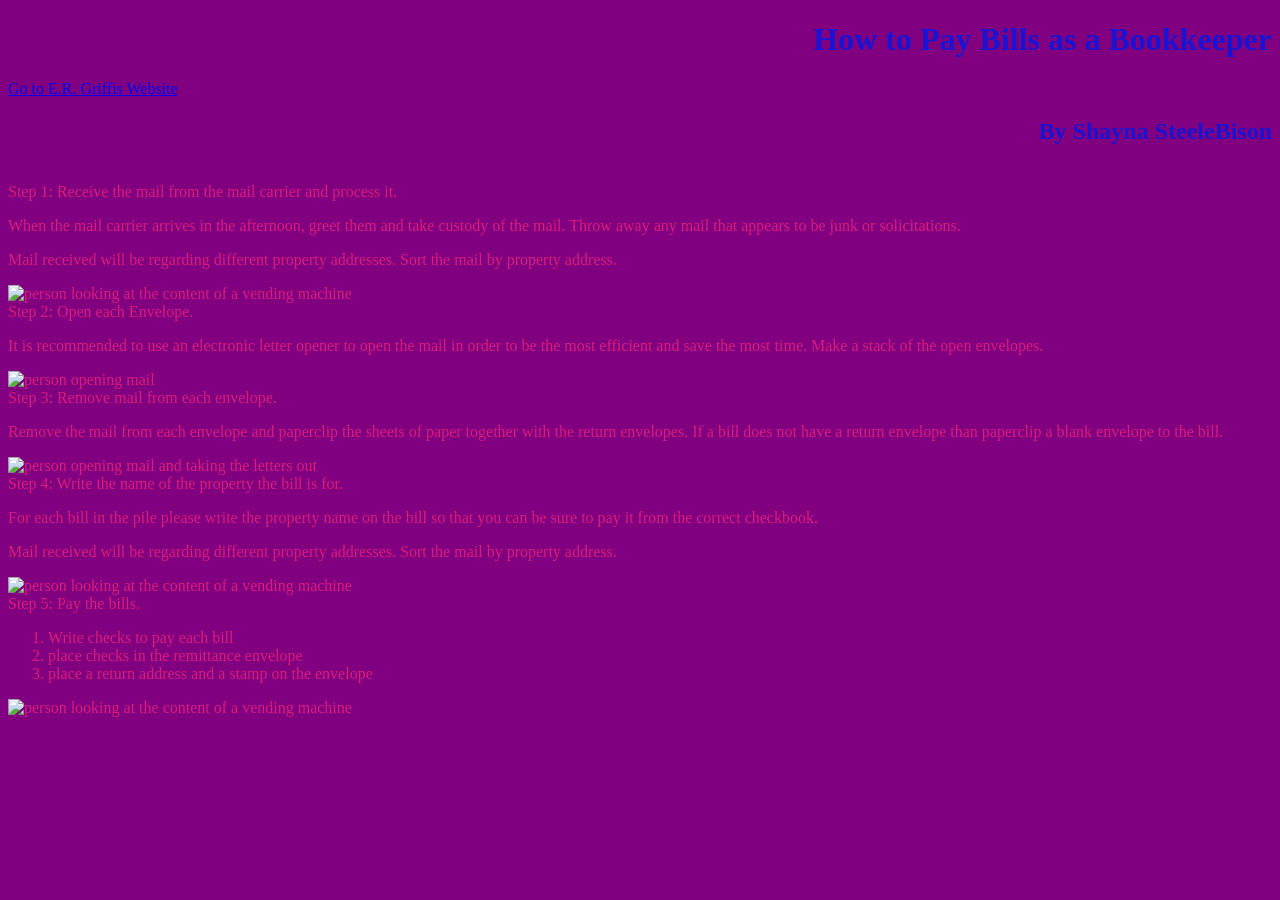
==== index.html @ 3d661bb4 "Create index.html" ====
<!doctype html>
<html>
<head>
<meta charset="UTF-8">
<title>Lab 1: Job Aid</title>
	<link href="css/jobaid.css" rel="stylesheet">
	<div id="header">
       <h1> How to Pay Bills as a Bookkeeper </h1>
		<a href="https://www.ergriffisco.com" target="_blank" >Go to E.R. Griffis Website</a>
       <h2> By  Shayna SteeleBison </h2>  <br>
    </div>
	<style>
	h1, h2 {  
   text-align:right;   /* centers h1 and h2 content */
   color:#1A13D3;       /* exploring new text color */
}
	</style>
</head>

<body>
	<style>
	body {
	background-color:#800080;   /* background color */
	color: #DA1C7C;                /* text color for the page */
}
		</style>
	<div id="wrapper">
  
    <div id="header 2">
    </div>

    <div id="step1">

		<div class="stepTitle">
			Step 1: Receive the mail from the mail carrier and process it.
		</div>

		<div class="stepContent">

		<div class="stepDescription">
			<p>When the mail carrier arrives in the afternoon, greet them and take custody of the mail. Throw away any mail that appears to be junk or solicitations.</p>          
<p>Mail received will be regarding different property addresses. Sort the mail by property address.</p> 
		</div>

		<div class="stepImage">
			<img src="img/step1.jpg" alt="person looking at the content of a vending machine" />
		</div>

		</div><!--stepContent-->

    </div><!--step1-->

 	 <div id="step2">

		<div class="stepTitle">
			Step 2: Open each Envelope.
		</div>

		<div class="stepContent">

		<div class="stepDescription">
			<p>It is recommended to use an electronic letter opener to open the mail in order to be the most efficient and save the most time. Make a stack of the open envelopes.</p>    
		</div>

		<div class="stepImage">
			<img src="img/step2.jpg" alt="person opening mail" />
		</div>

		</div><!--stepContent-->

    </div><!--step2-->
		<div id="step3">

		<div class="stepTitle">
			Step 3: Remove mail from each envelope. 
		</div>

		<div class="stepContent">

		<div class="stepDescription">
			<p>Remove the mail from each envelope and paperclip the sheets of paper together with the return envelopes. If a bill does not have a return envelope than paperclip a blank envelope to the bill.</p>          
		</div>

		<div class="stepImage">
			<img src="img/step3.jpg" alt="person opening mail and taking the letters out" />
		</div>

		</div><!--stepContent-->

    </div><!--step3-->
		<div id="step4">

		<div class="stepTitle">
			Step 4: Write the name of the property the bill is for.
		</div>

		<div class="stepContent">

		<div class="stepDescription">
			<p>For each bill in the pile please write the property name on the bill so that you can be sure to pay it from the correct checkbook.</p>          
<p>Mail received will be regarding different property addresses. Sort the mail by property address.</p> 
		</div>

		<div class="stepImage">
			<img src="img/step4.jpg" alt="person looking at the content of a vending machine" />
		</div>

		</div><!--stepContent-->

    </div><!--step5-->
		<div id="step5">

		<div class="stepTitle">
			Step 5: Pay the bills.
		</div>

		<div class="stepContent">

		<div class="stepDescription">
			<ol>
			<li>Write checks to pay each bill </li> <li>place checks in the remittance envelope</li>
			<li>place a return address and a stamp on the envelope </li> 
			</ol>           
		</div>

		<div class="stepImage">
			<img src="img/step5.jpg" alt="person looking at the content of a vending machine" />
		</div>

		</div><!--stepContent-->

    </div><!--step5-->

</div><!--wrapper-->
</body>
</html>
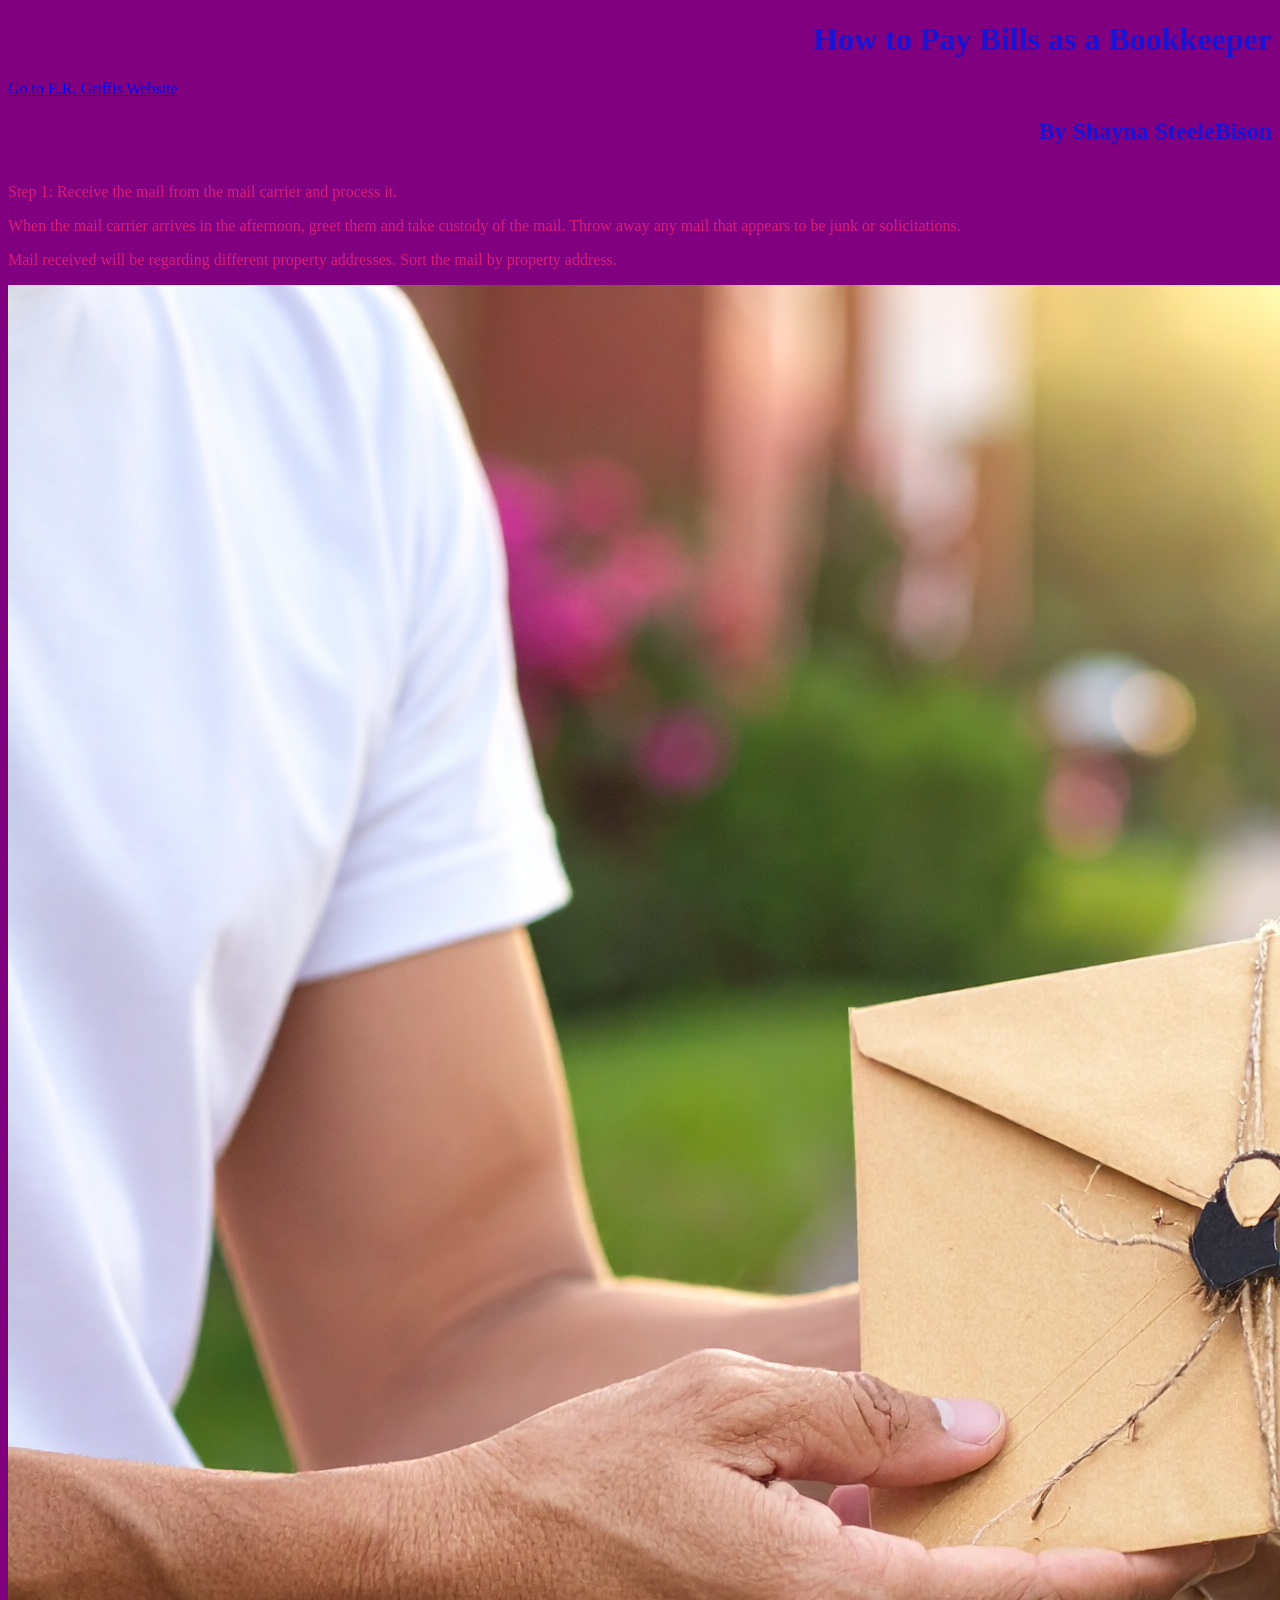
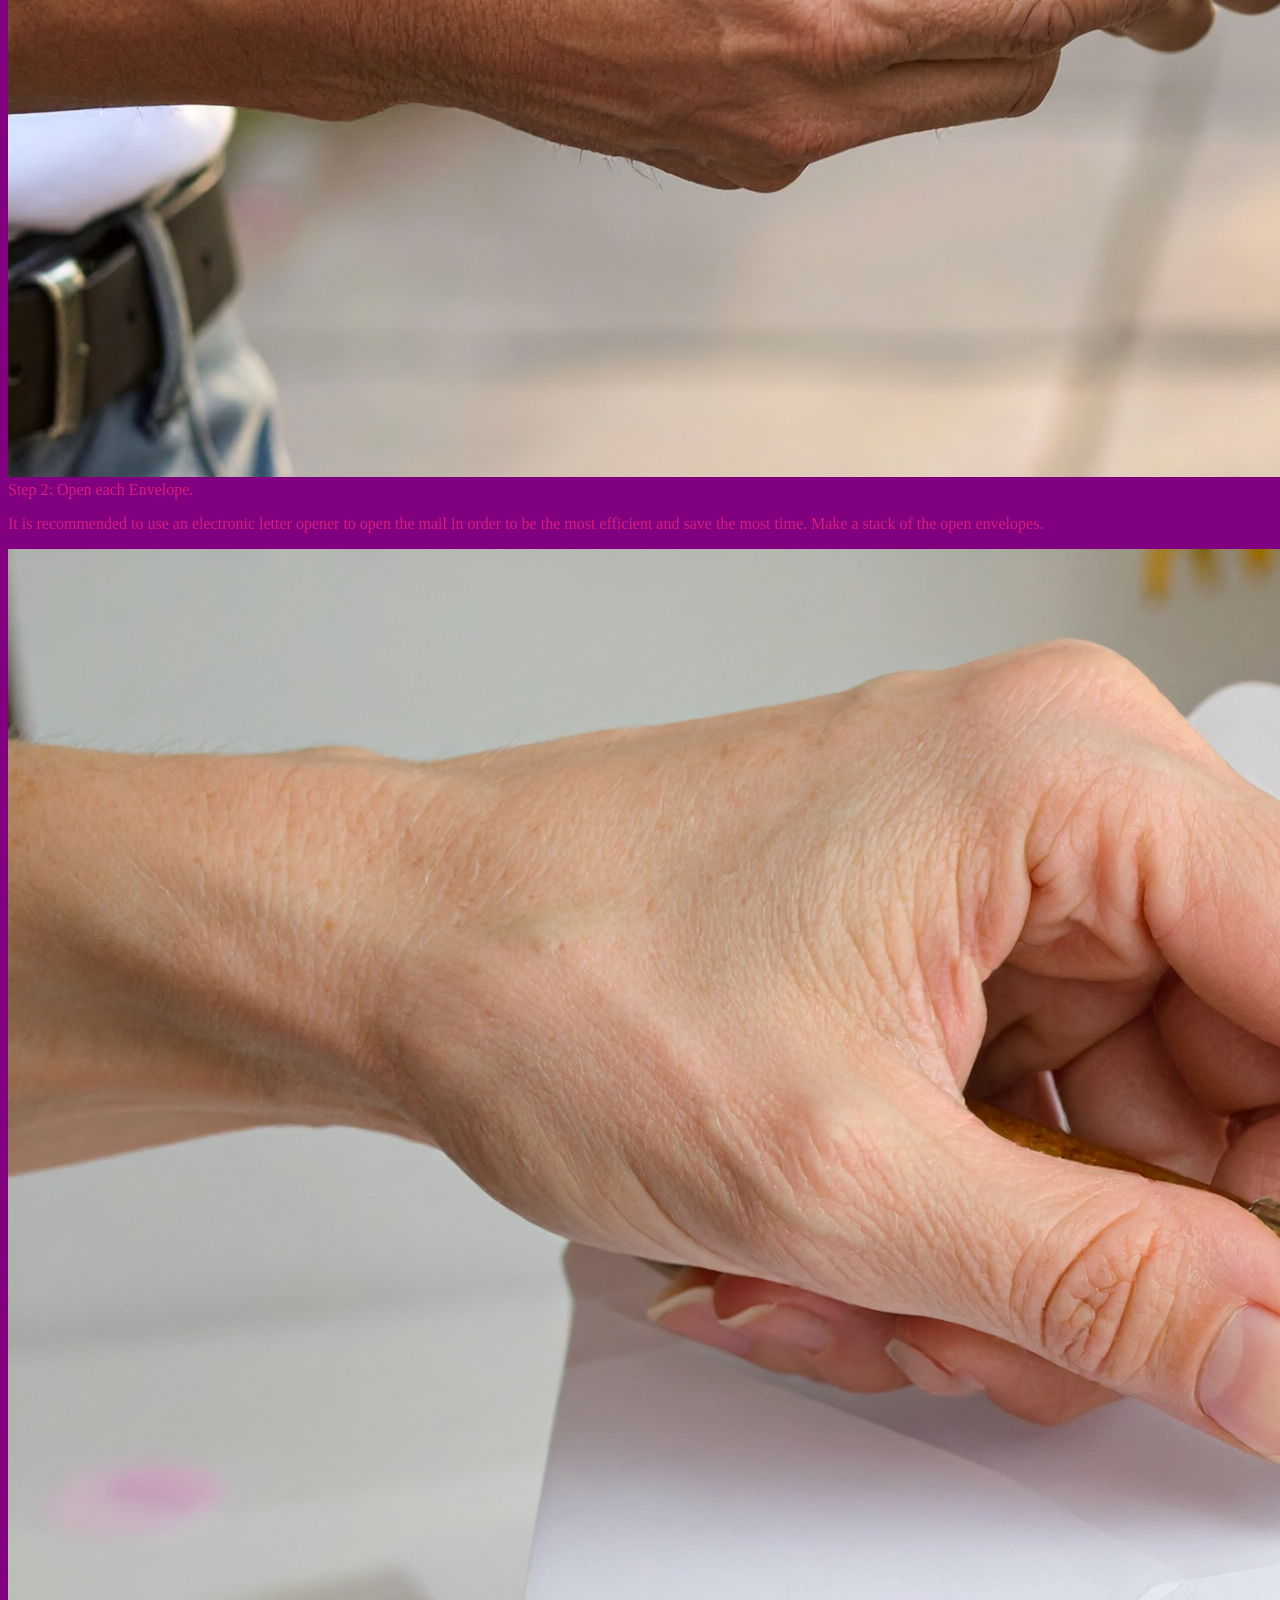
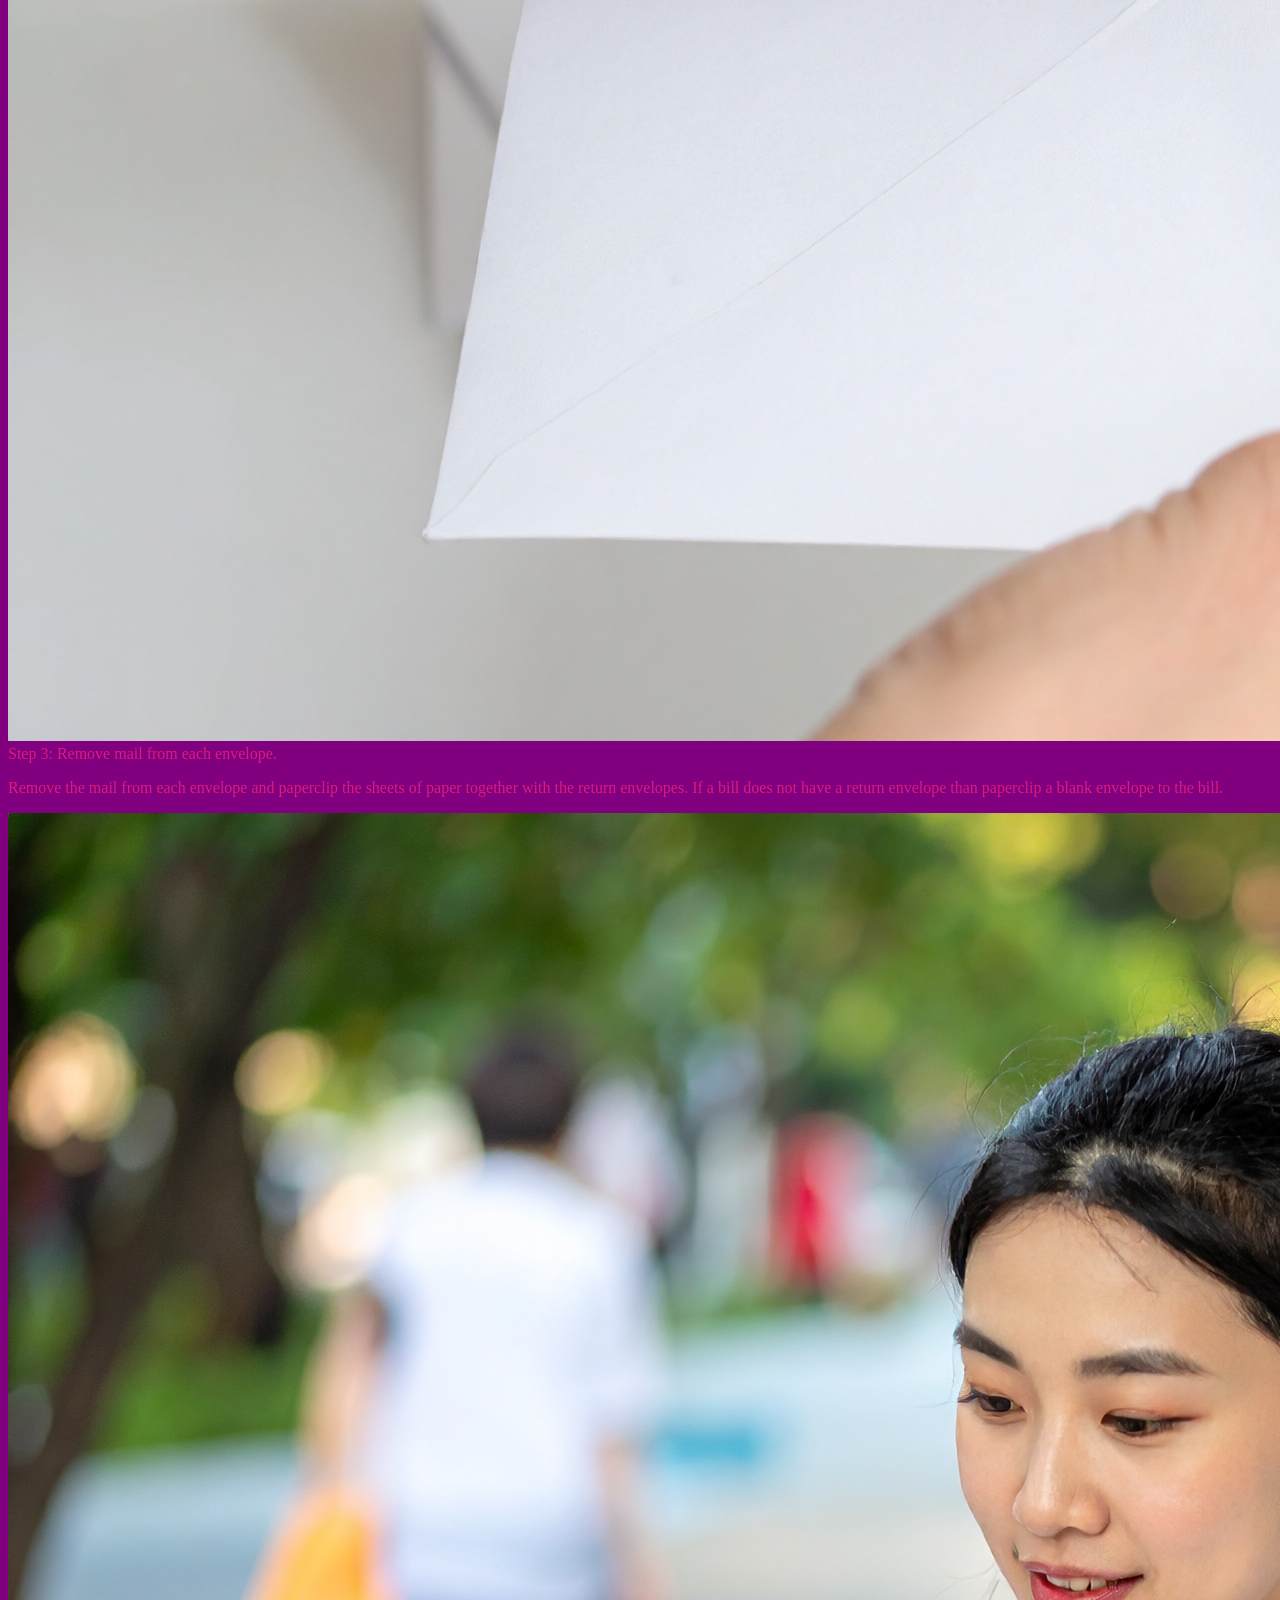
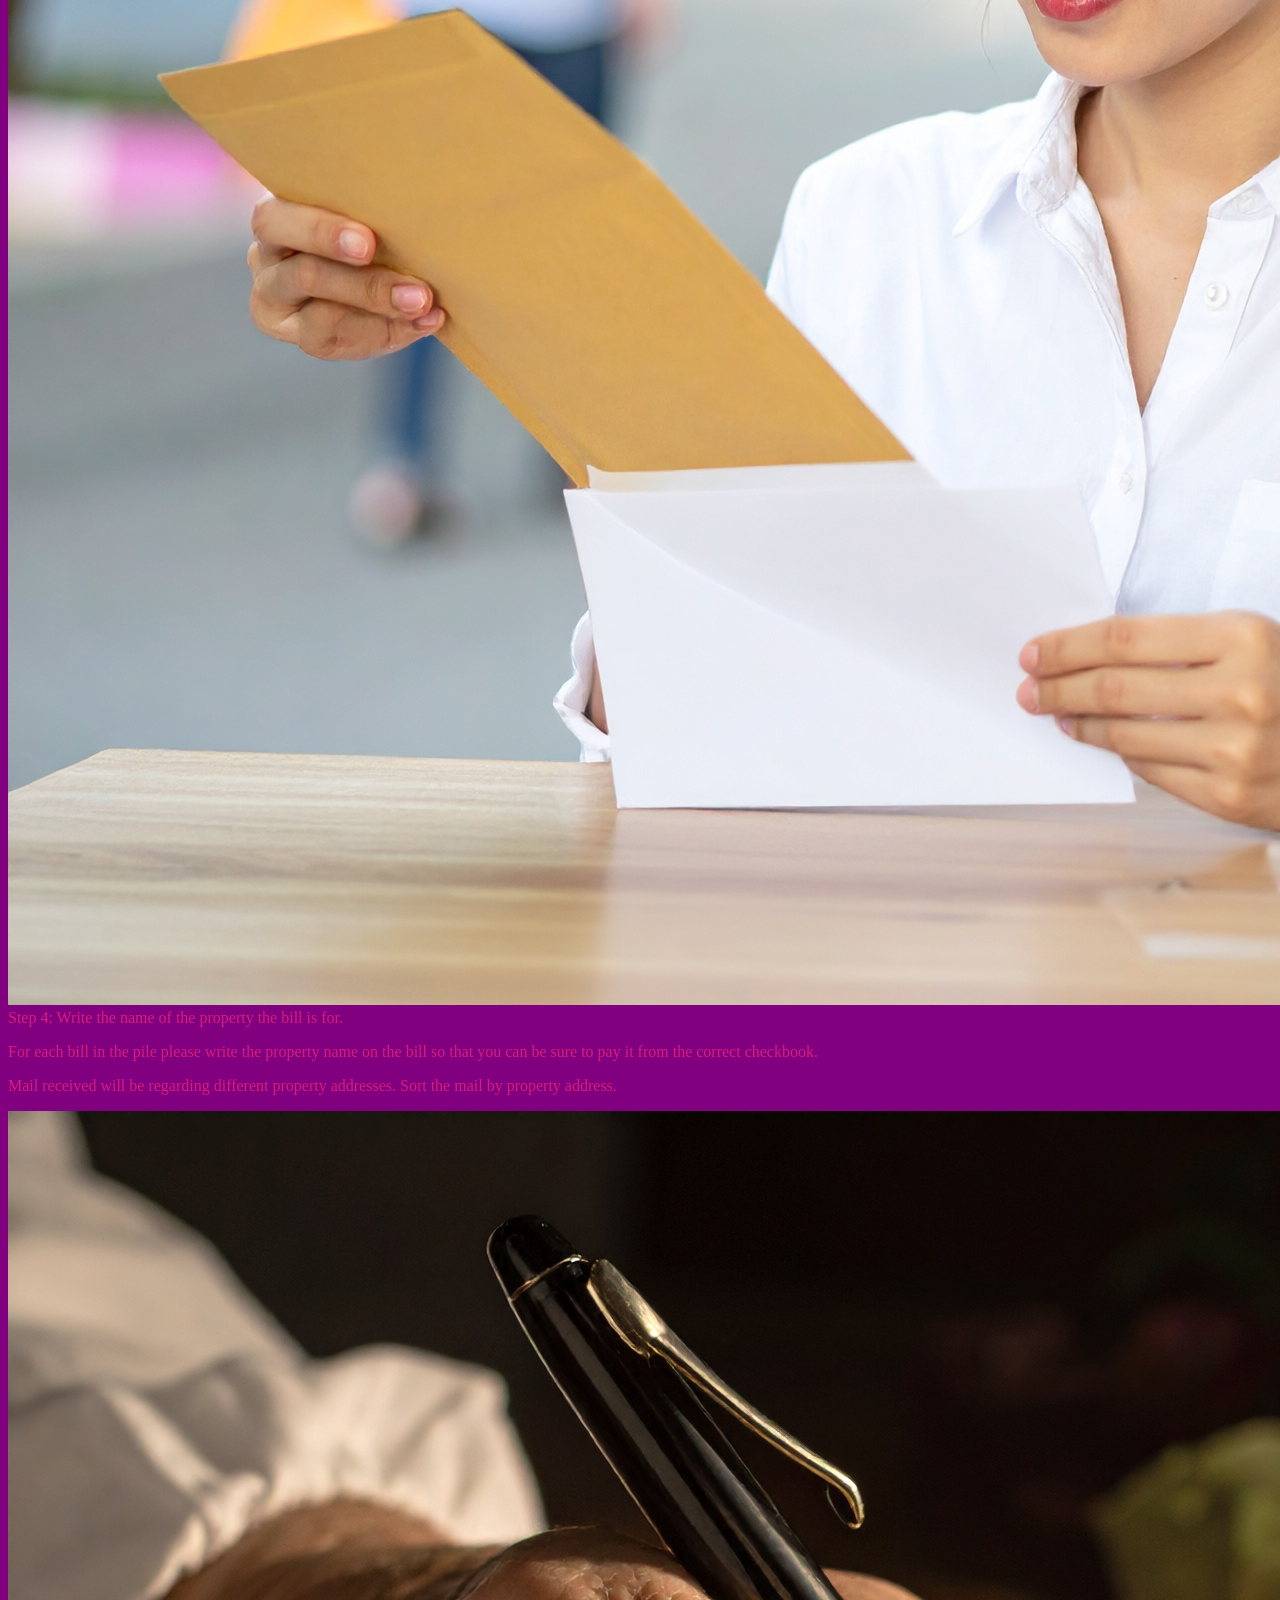
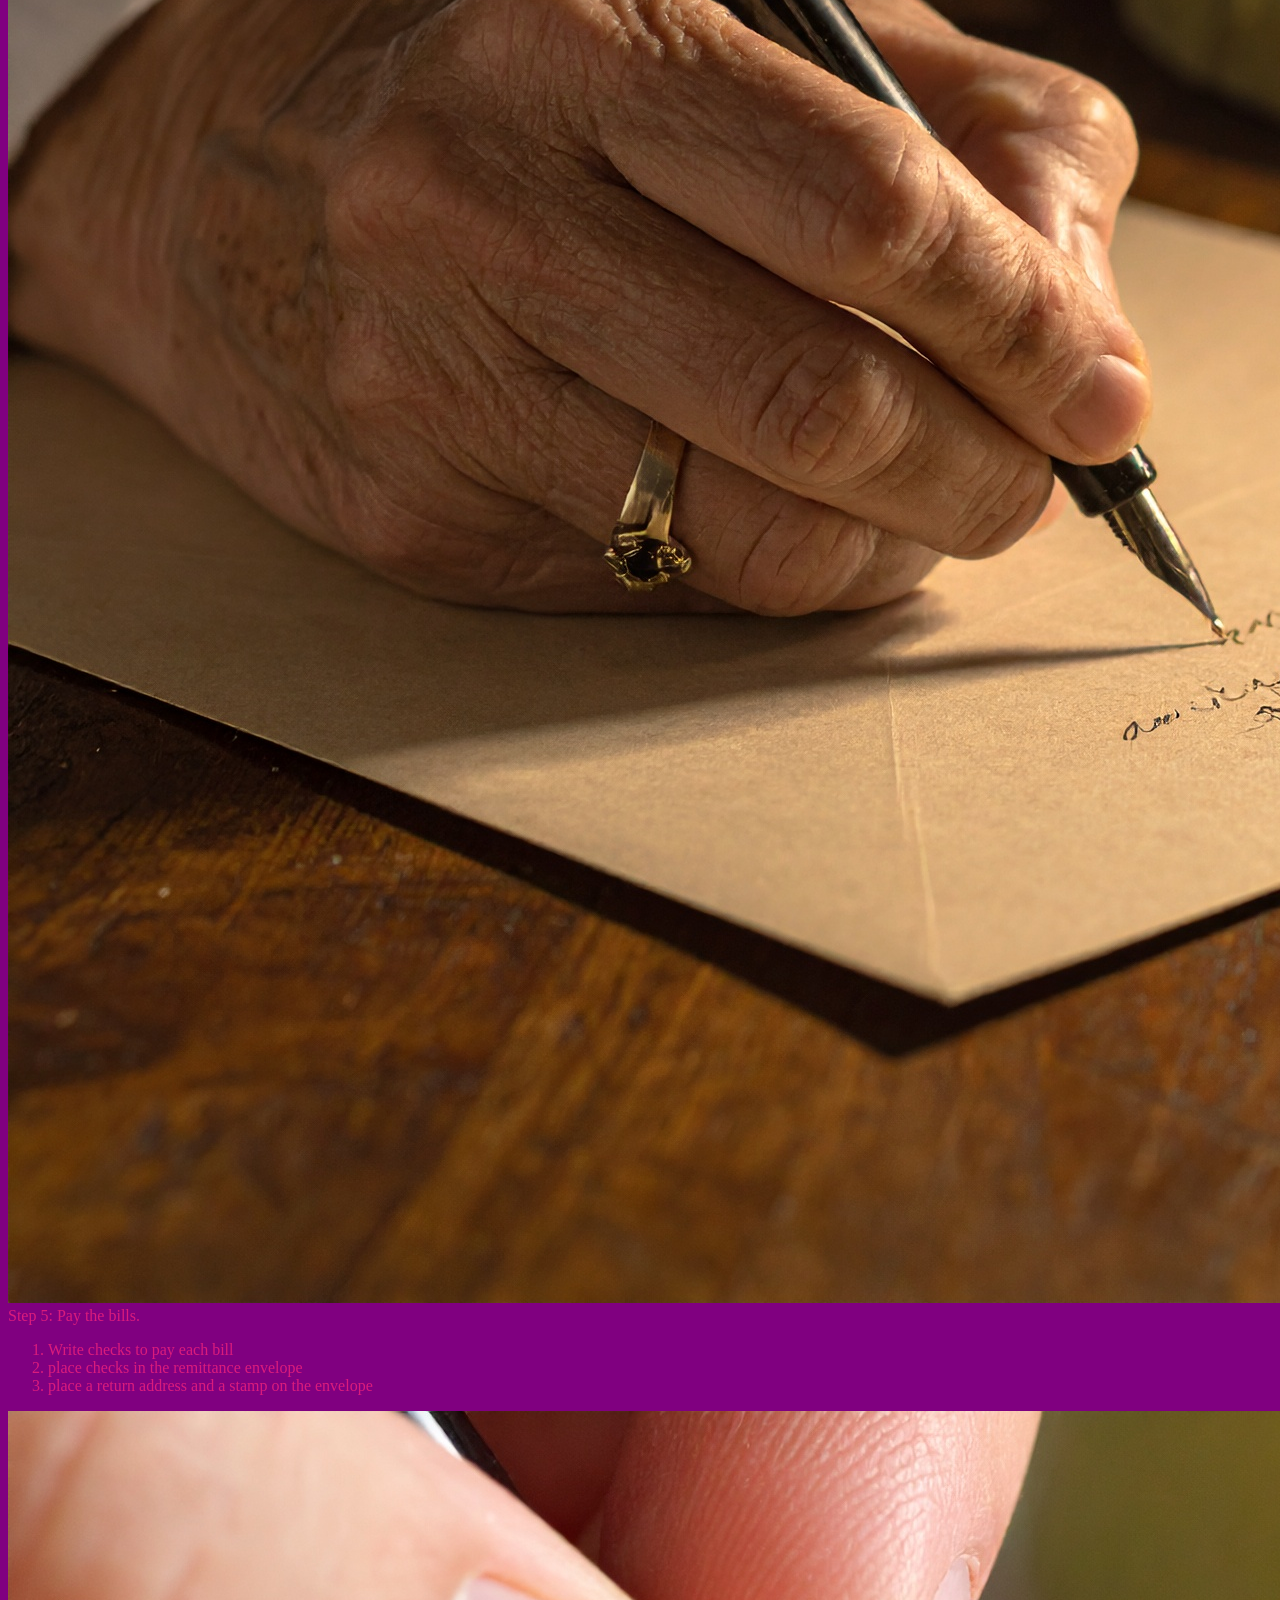
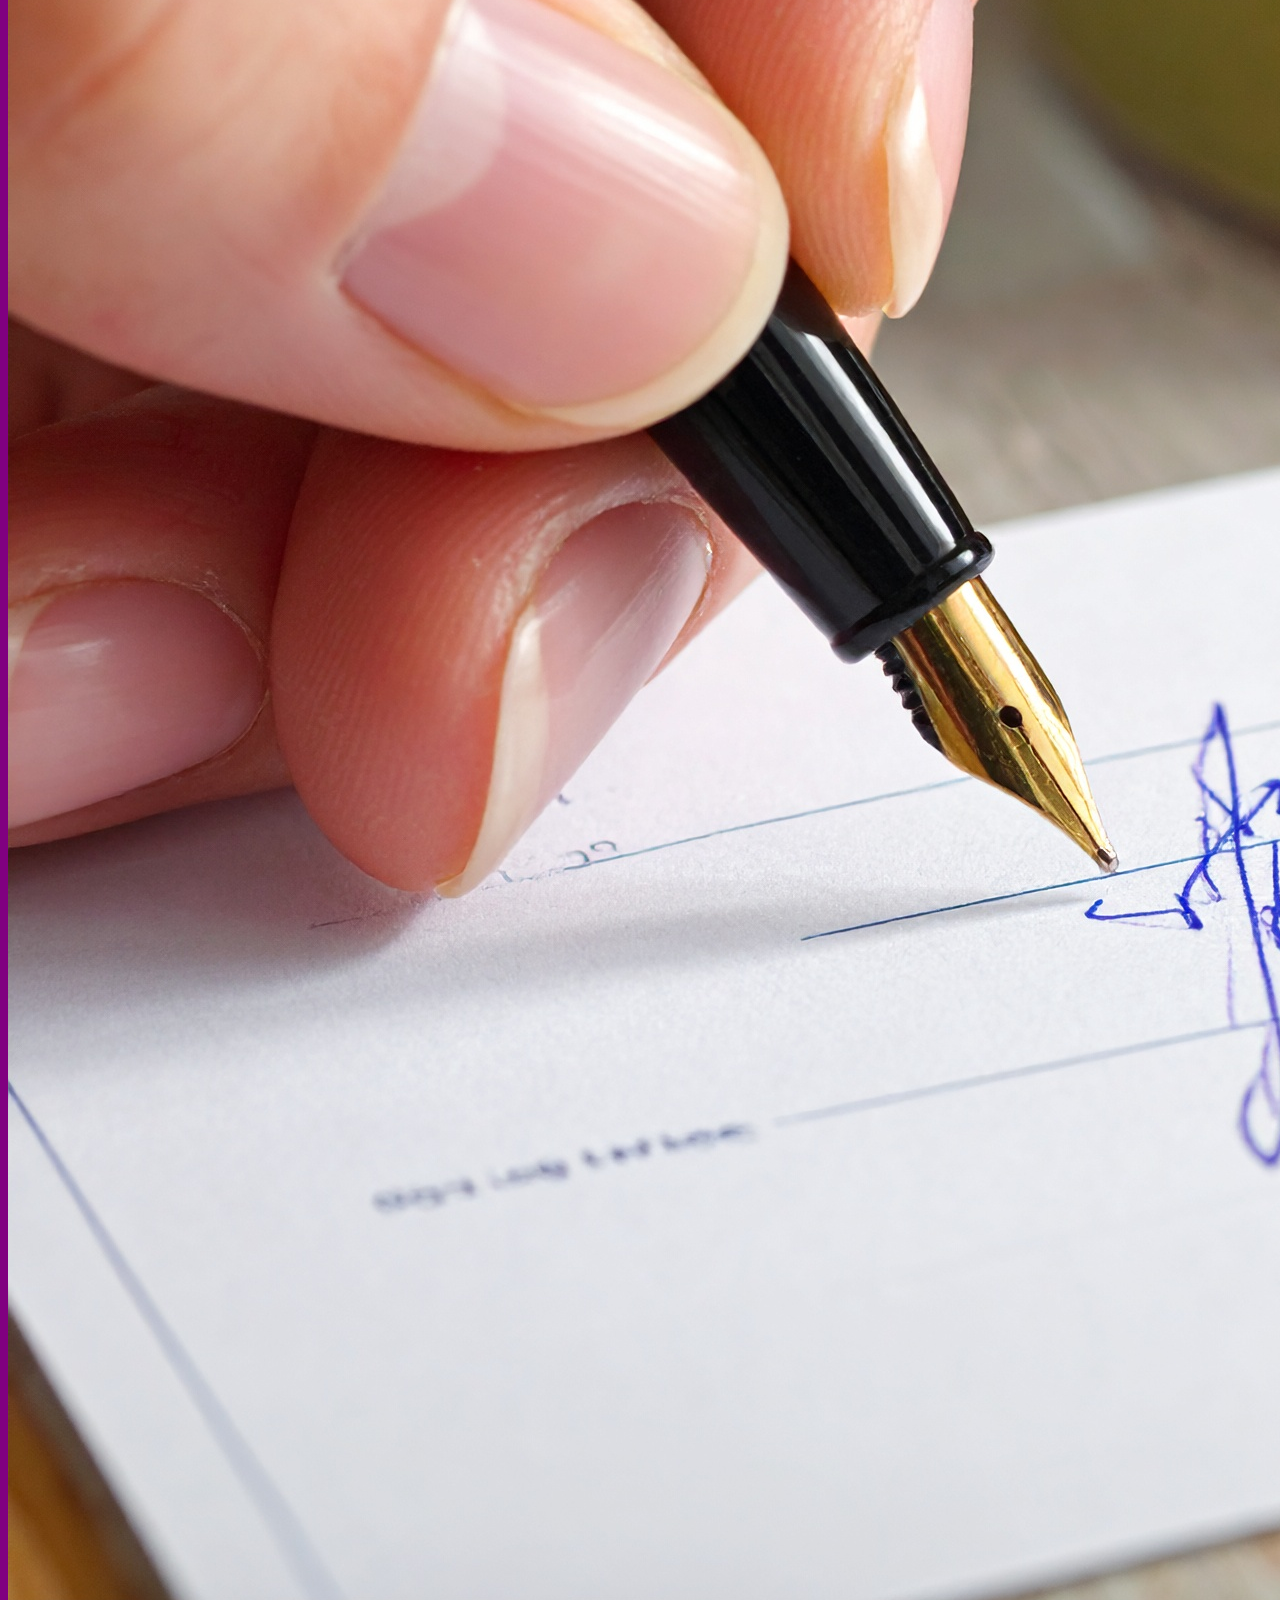
==== commit f3738471: "Update index.html" ====
--- a/index.html
+++ b/index.html
@@ -43,7 +43,7 @@
 		</div>
 
 		<div class="stepImage">
-			<img src="img/step1.jpg" alt="person looking at the content of a vending machine" />
+			<img src="ist541/lab1/img/step1.jpg" alt="person looking at the content of a vending machine" />
 		</div>
 
 		</div><!--stepContent-->
@@ -63,7 +63,7 @@
 		</div>
 
 		<div class="stepImage">
-			<img src="img/step2.jpg" alt="person opening mail" />
+			<img src="ist541/lab1/img/step2.jpg" alt="person opening mail" />
 		</div>
 
 		</div><!--stepContent-->
@@ -82,7 +82,7 @@
 		</div>
 
 		<div class="stepImage">
-			<img src="img/step3.jpg" alt="person opening mail and taking the letters out" />
+			<img src="ist541/lab1/img/step3.jpg" alt="person opening mail and taking the letters out" />
 		</div>
 
 		</div><!--stepContent-->
@@ -102,7 +102,7 @@
 		</div>
 
 		<div class="stepImage">
-			<img src="img/step4.jpg" alt="person looking at the content of a vending machine" />
+			<img src="ist541/lab1/img/step4.jpg" alt="person looking at the content of a vending machine" />
 		</div>
 
 		</div><!--stepContent-->
@@ -124,7 +124,7 @@
 		</div>
 
 		<div class="stepImage">
-			<img src="img/step5.jpg" alt="person looking at the content of a vending machine" />
+			<img src="ist541/lab1/img/step5.jpg" alt="person looking at the content of a vending machine" />
 		</div>
 
 		</div><!--stepContent-->
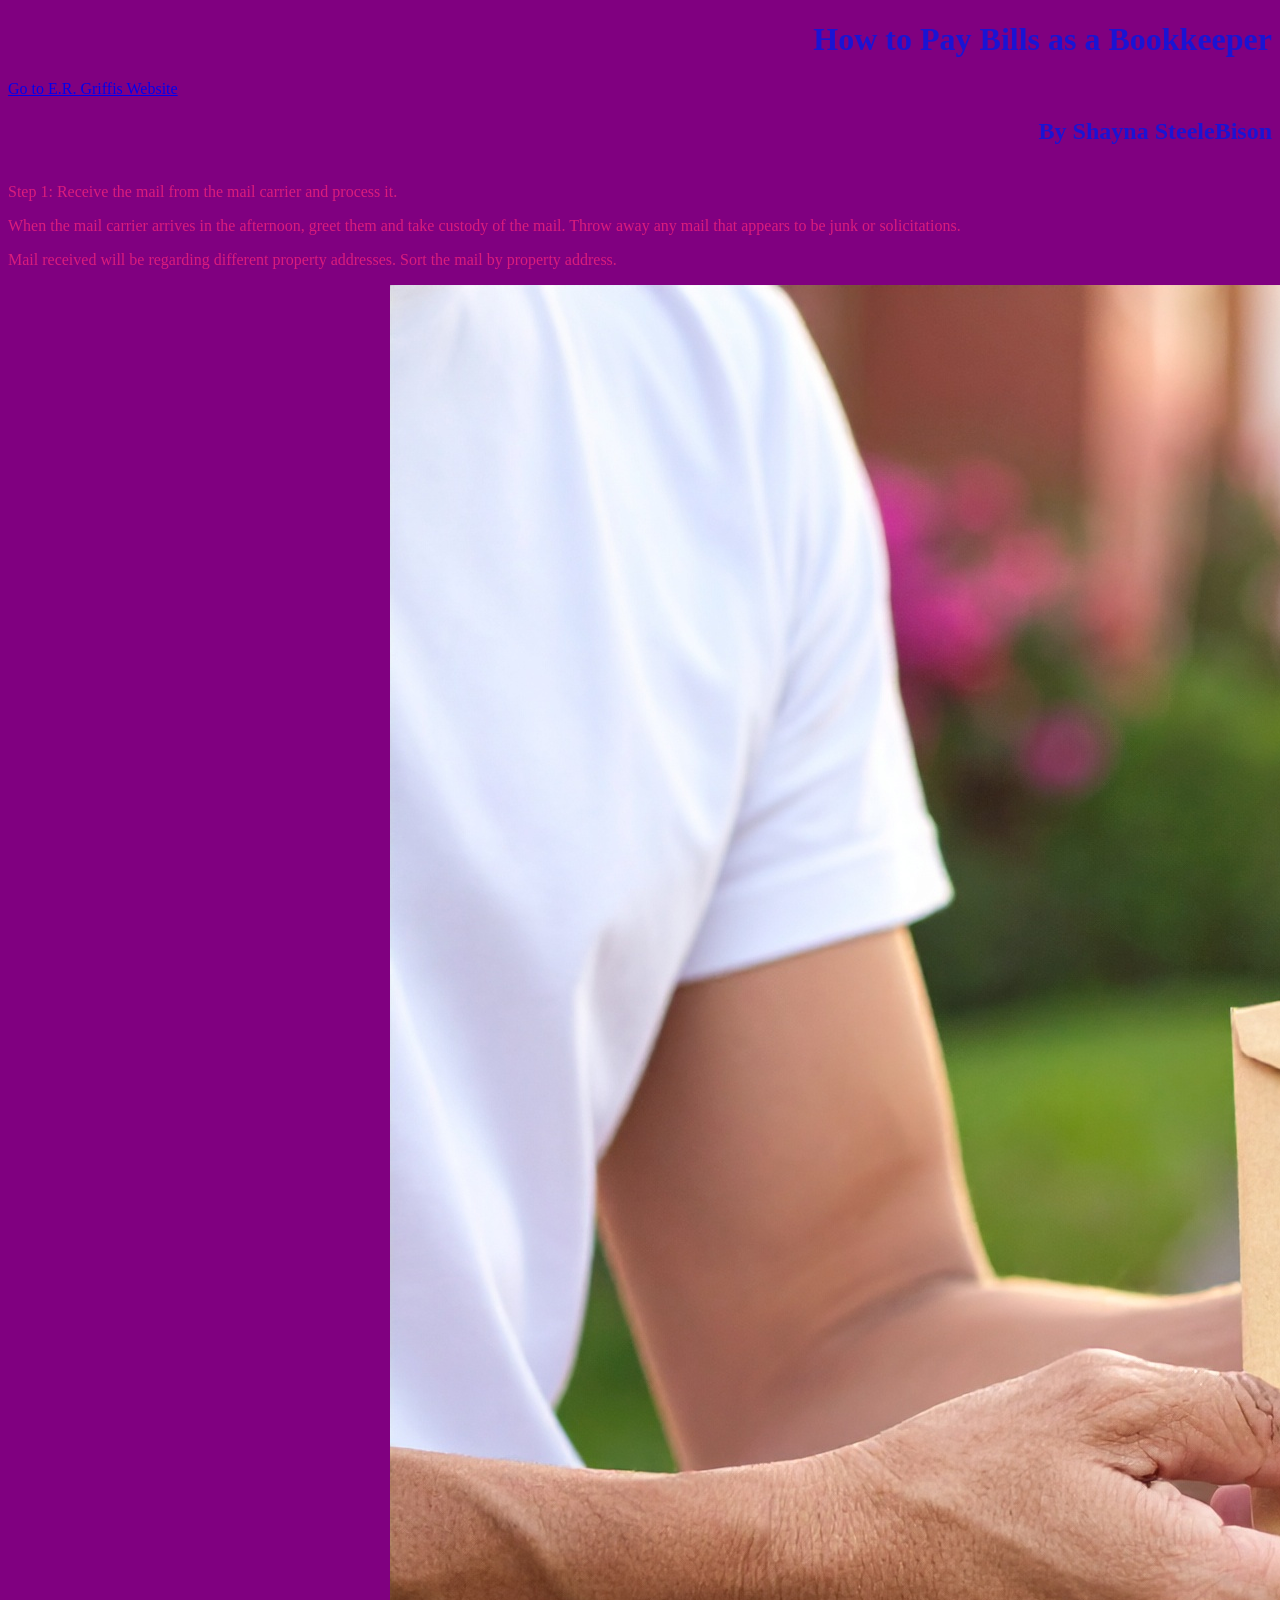
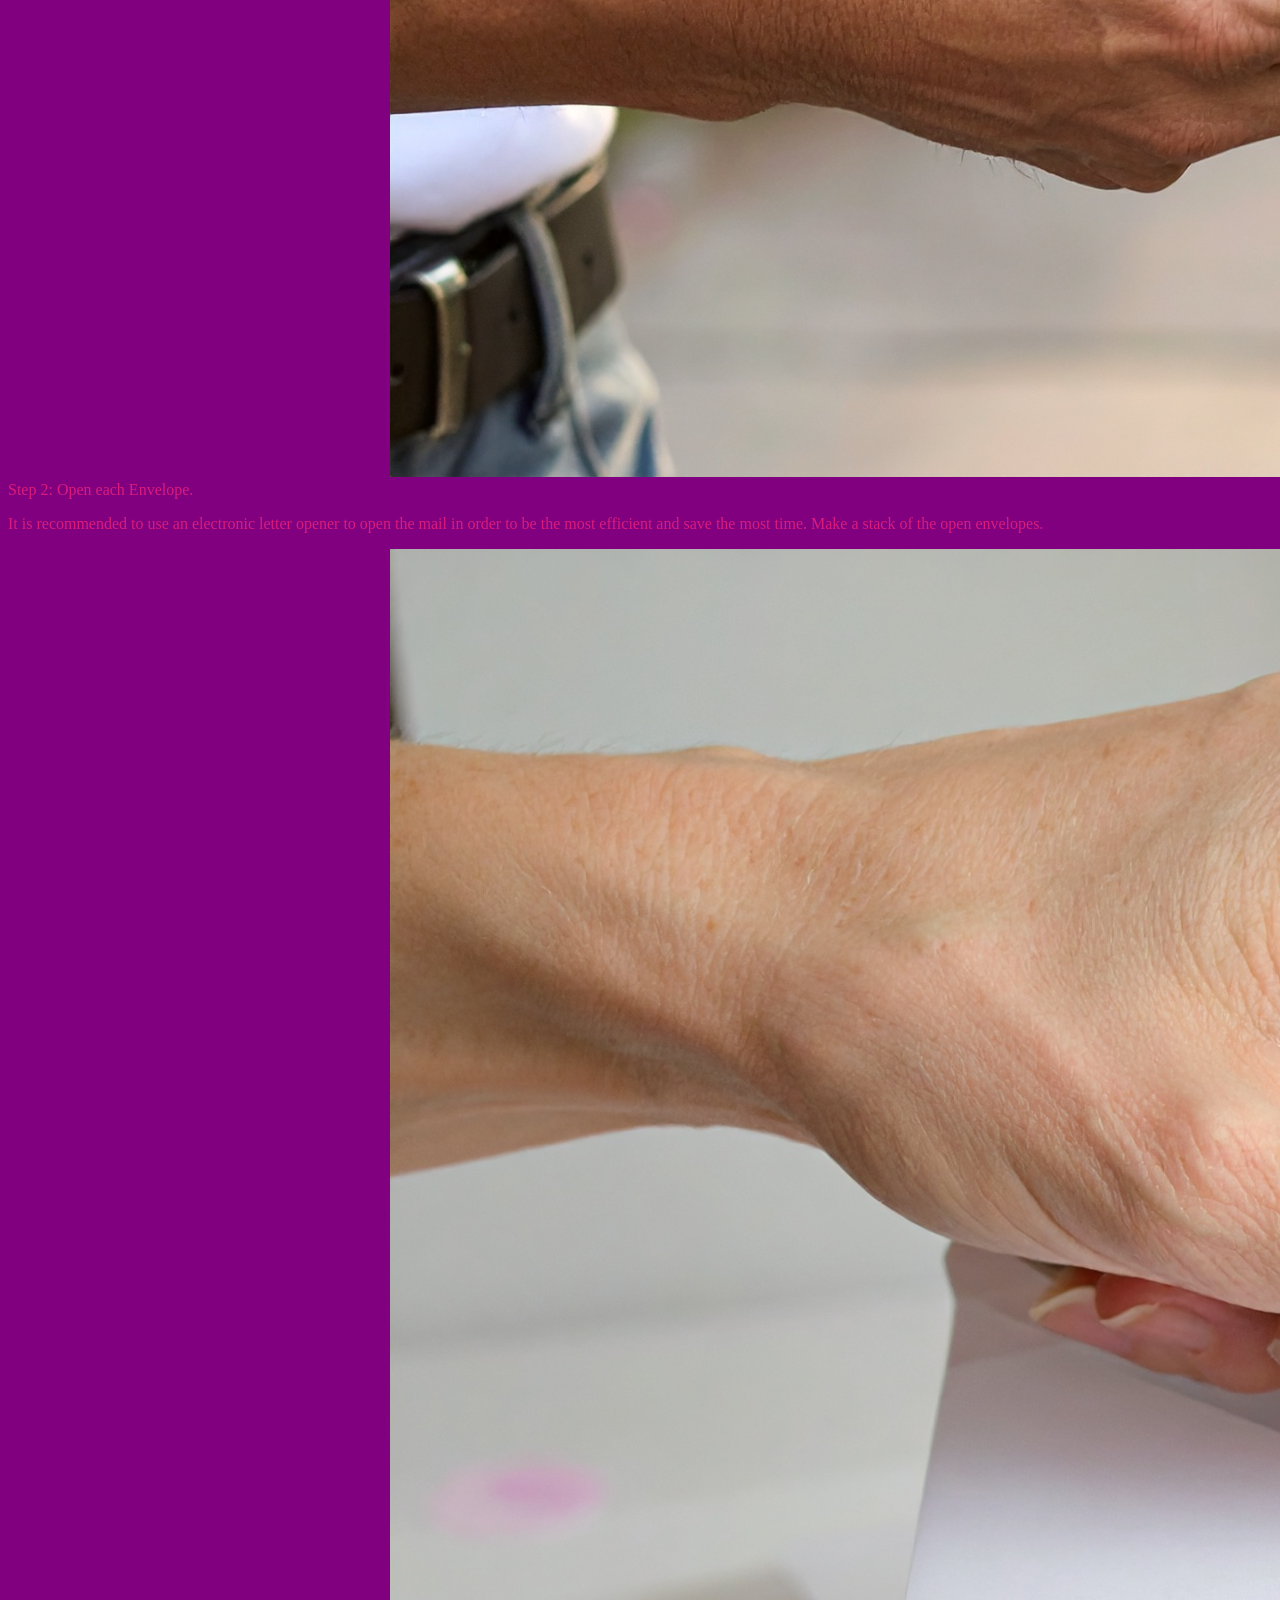
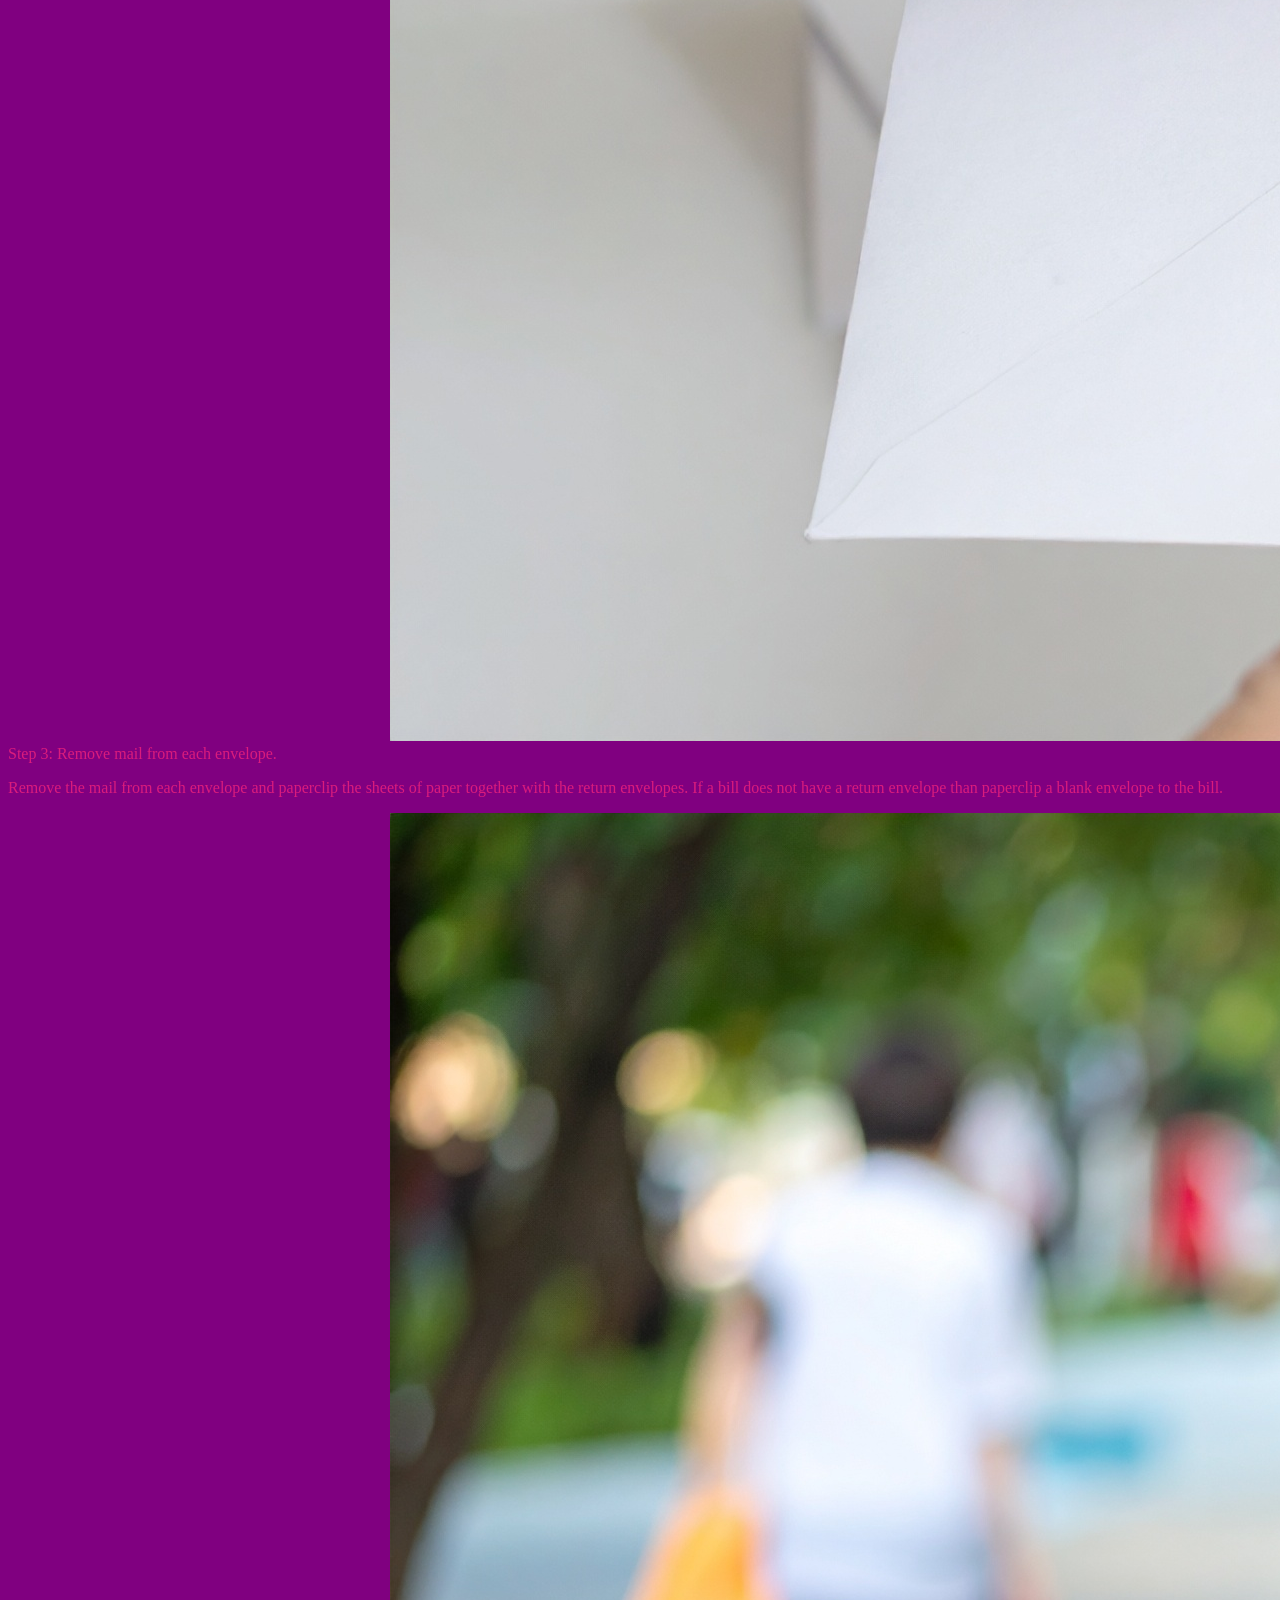
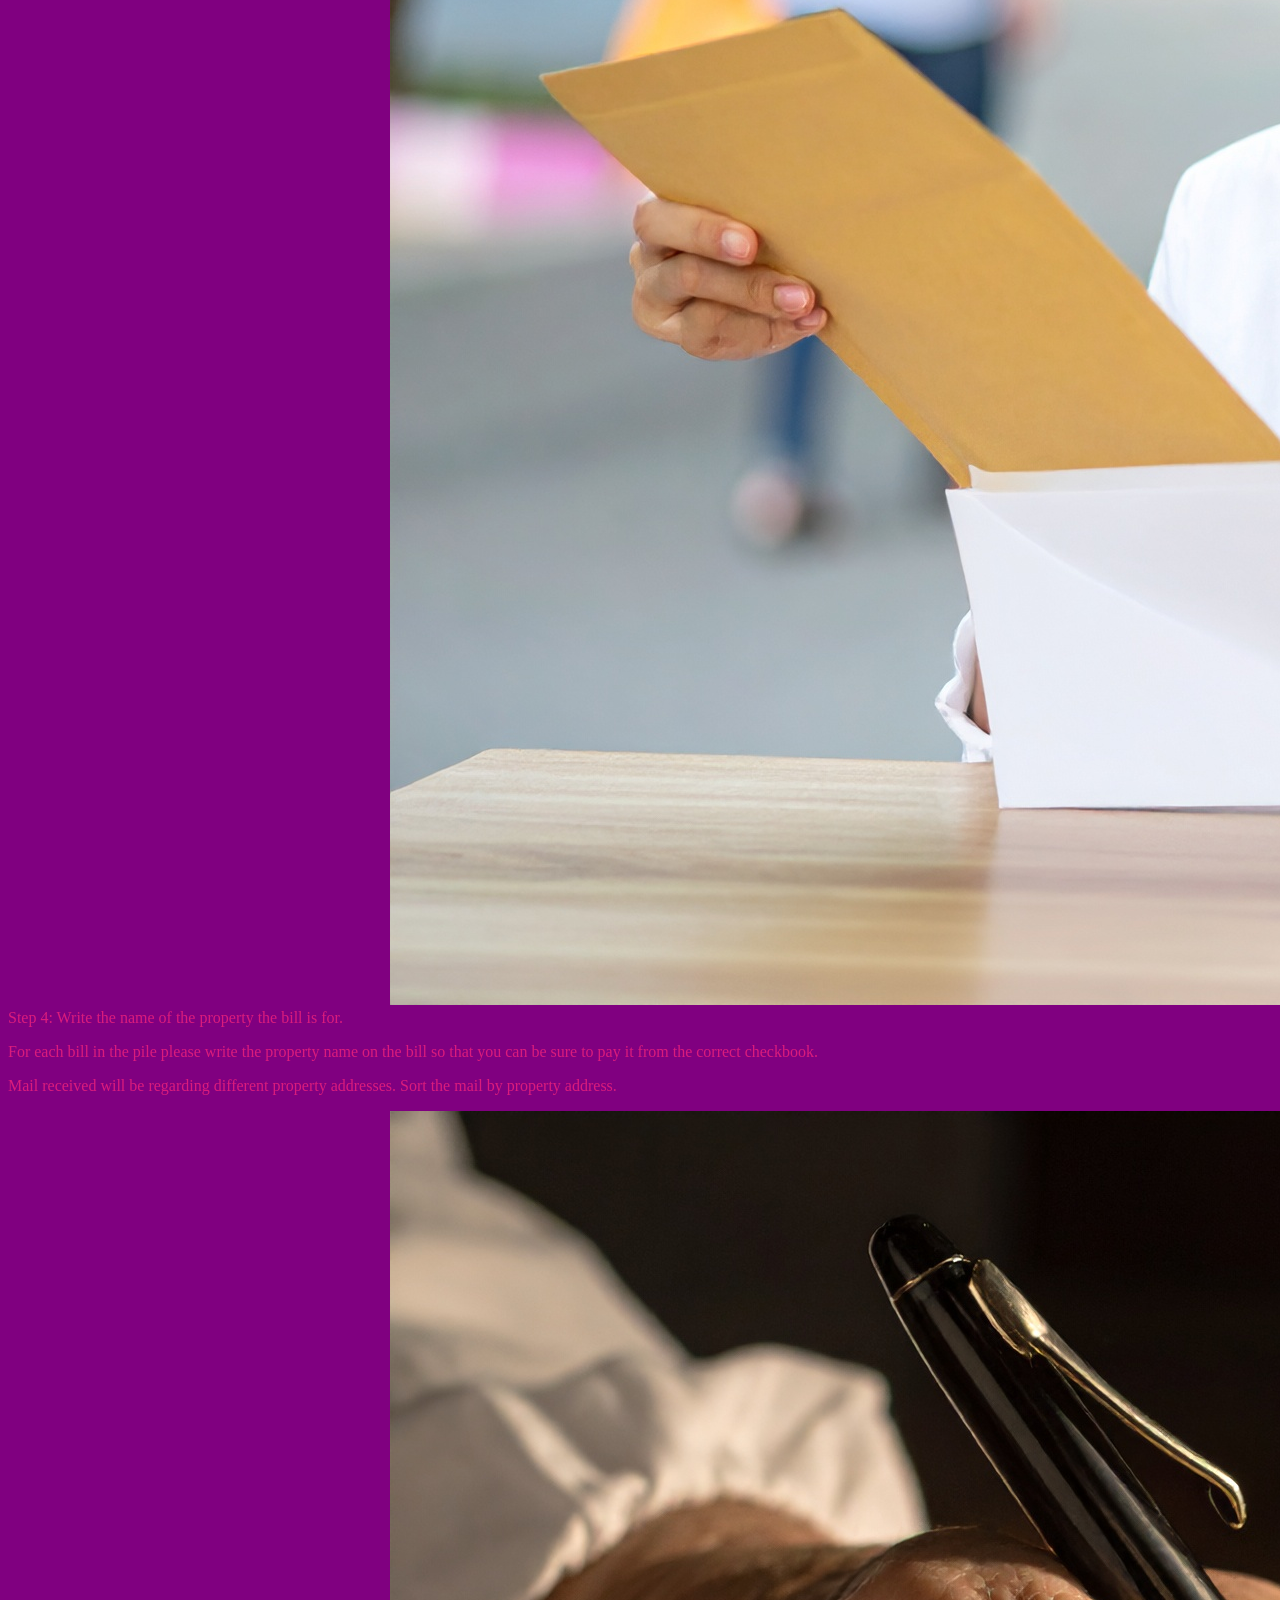
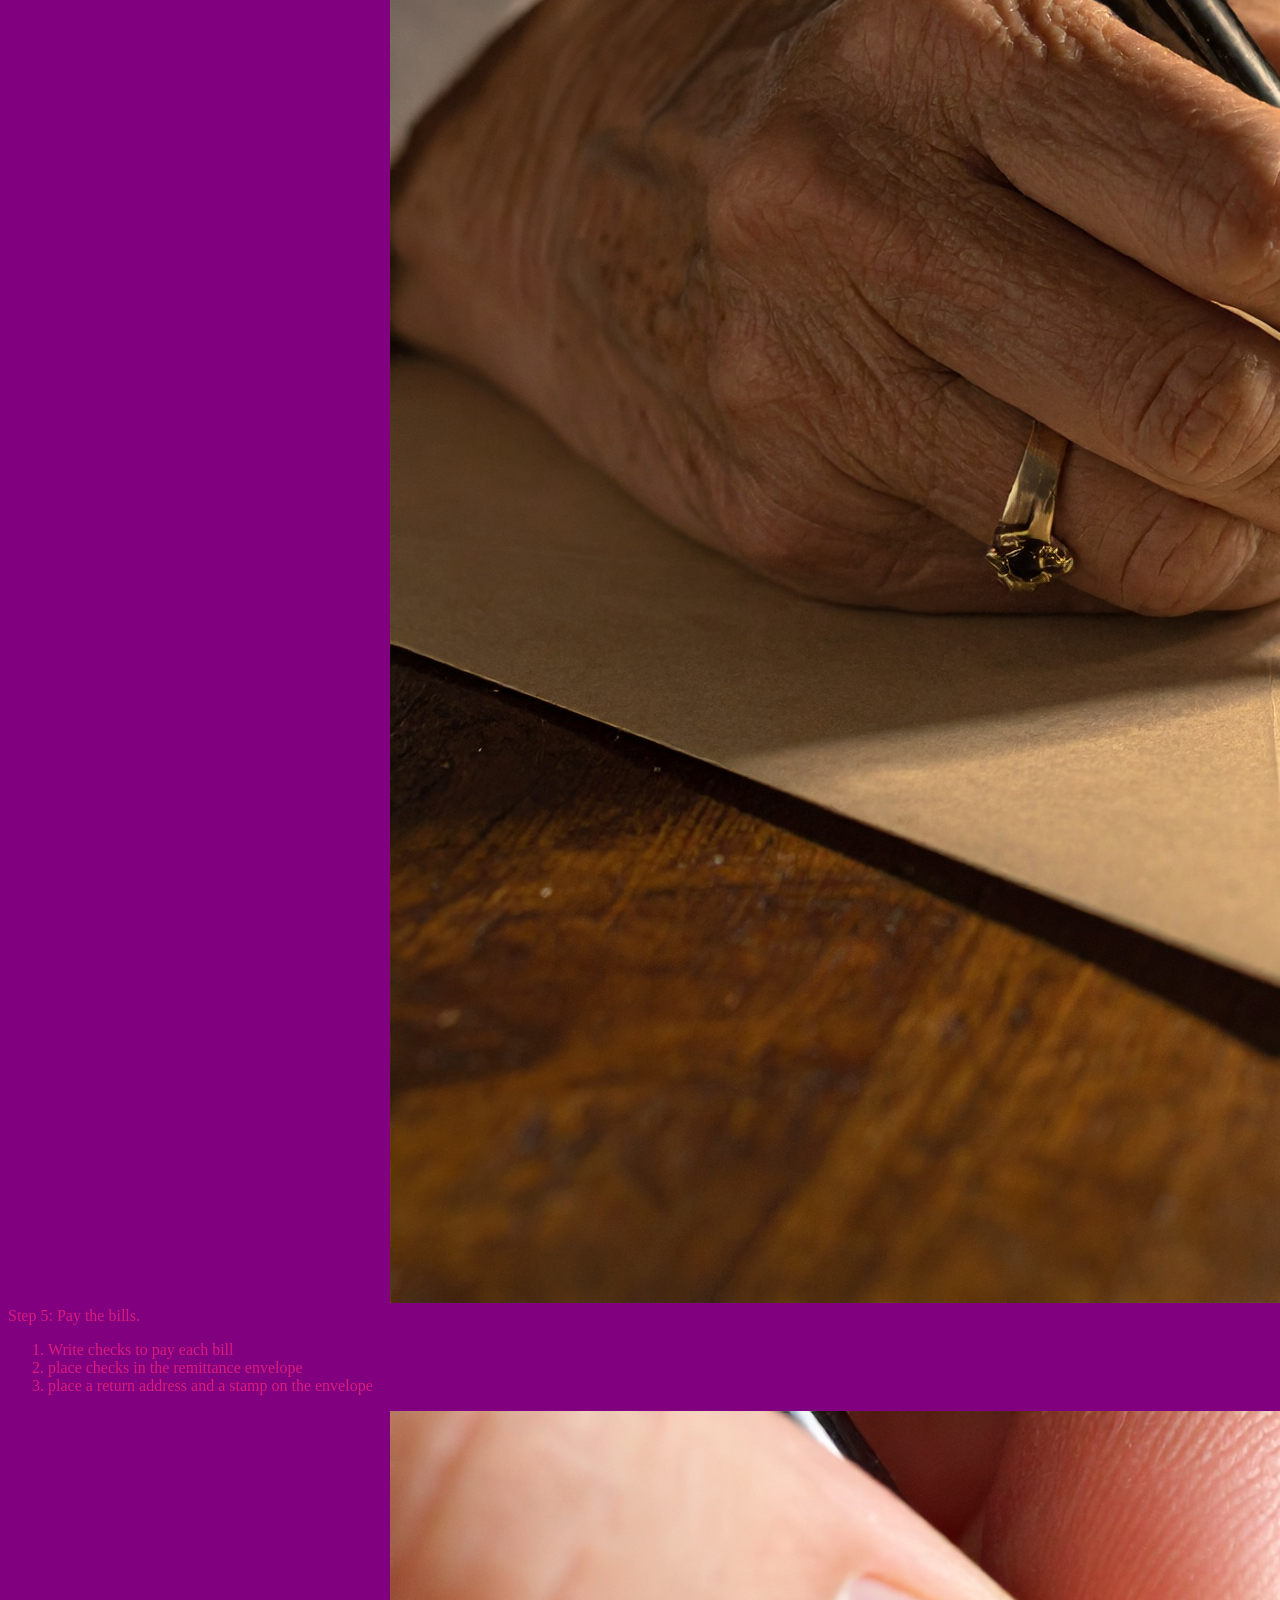
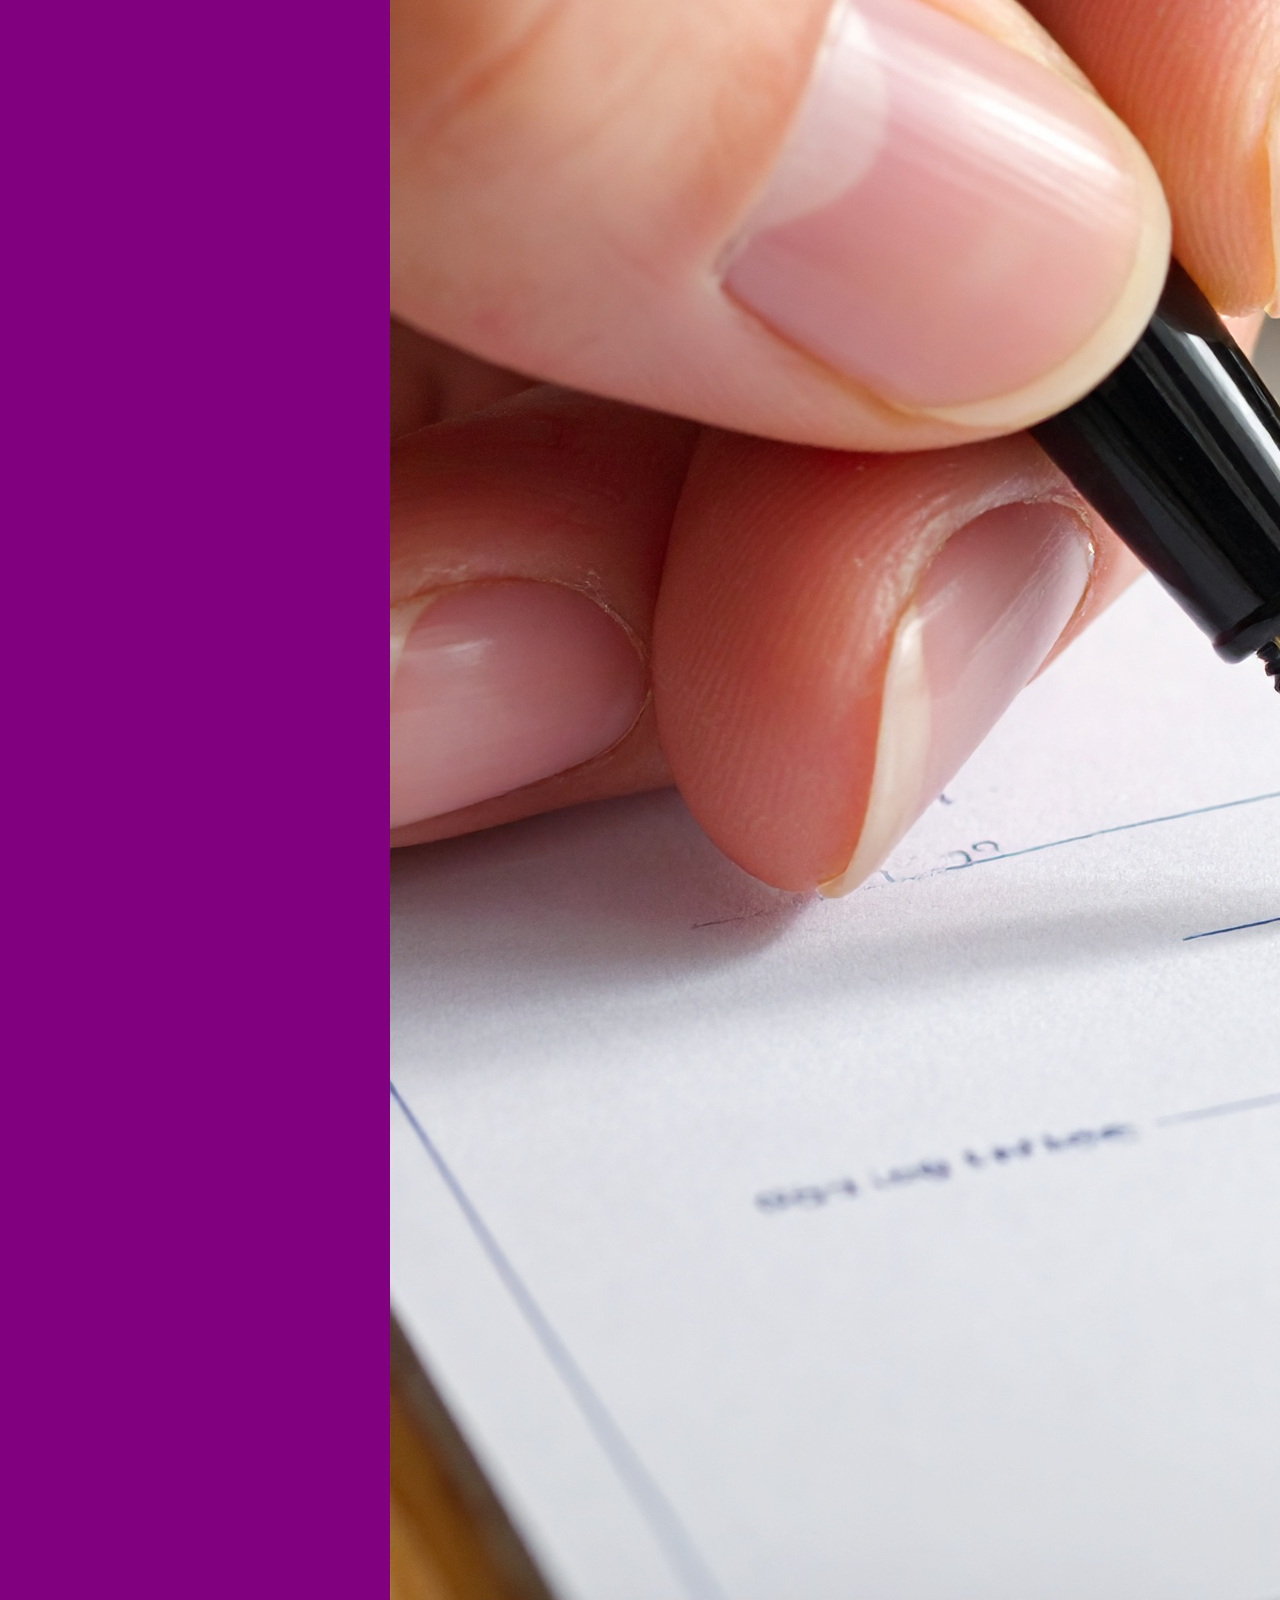
==== commit 3aac65cc: "Update index.html" ====
--- a/index.html
+++ b/index.html
@@ -17,12 +17,21 @@
 	</style>
 </head>
 
+	
 <body>
 	<style>
 	body {
 	background-color:#800080;   /* background color */
 	color: #DA1C7C;                /* text color for the page */
 }
+	  .center_image {
+    display: block;
+    justify-content: center;
+    height: auto;
+    margin: 0 auto;
+    max-width: 500px;
+    width: 90%
+  }	
 		</style>
 	<div id="wrapper">
   
@@ -42,7 +51,7 @@
 <p>Mail received will be regarding different property addresses. Sort the mail by property address.</p> 
 		</div>
 
-		<div class="stepImage">
+		<div class="center_image">
 			<img src="ist541/lab1/img/step1.jpg" alt="person looking at the content of a vending machine" />
 		</div>
 
@@ -62,7 +71,7 @@
 			<p>It is recommended to use an electronic letter opener to open the mail in order to be the most efficient and save the most time. Make a stack of the open envelopes.</p>    
 		</div>
 
-		<div class="stepImage">
+		<div class="center_image">
 			<img src="ist541/lab1/img/step2.jpg" alt="person opening mail" />
 		</div>
 
@@ -81,7 +90,7 @@
 			<p>Remove the mail from each envelope and paperclip the sheets of paper together with the return envelopes. If a bill does not have a return envelope than paperclip a blank envelope to the bill.</p>          
 		</div>
 
-		<div class="stepImage">
+		<div class="center_image">
 			<img src="ist541/lab1/img/step3.jpg" alt="person opening mail and taking the letters out" />
 		</div>
 
@@ -101,7 +110,7 @@
 <p>Mail received will be regarding different property addresses. Sort the mail by property address.</p> 
 		</div>
 
-		<div class="stepImage">
+		<div class="center_image">
 			<img src="ist541/lab1/img/step4.jpg" alt="person looking at the content of a vending machine" />
 		</div>
 
@@ -123,7 +132,7 @@
 			</ol>           
 		</div>
 
-		<div class="stepImage">
+		<div class="center_image">
 			<img src="ist541/lab1/img/step5.jpg" alt="person looking at the content of a vending machine" />
 		</div>
 
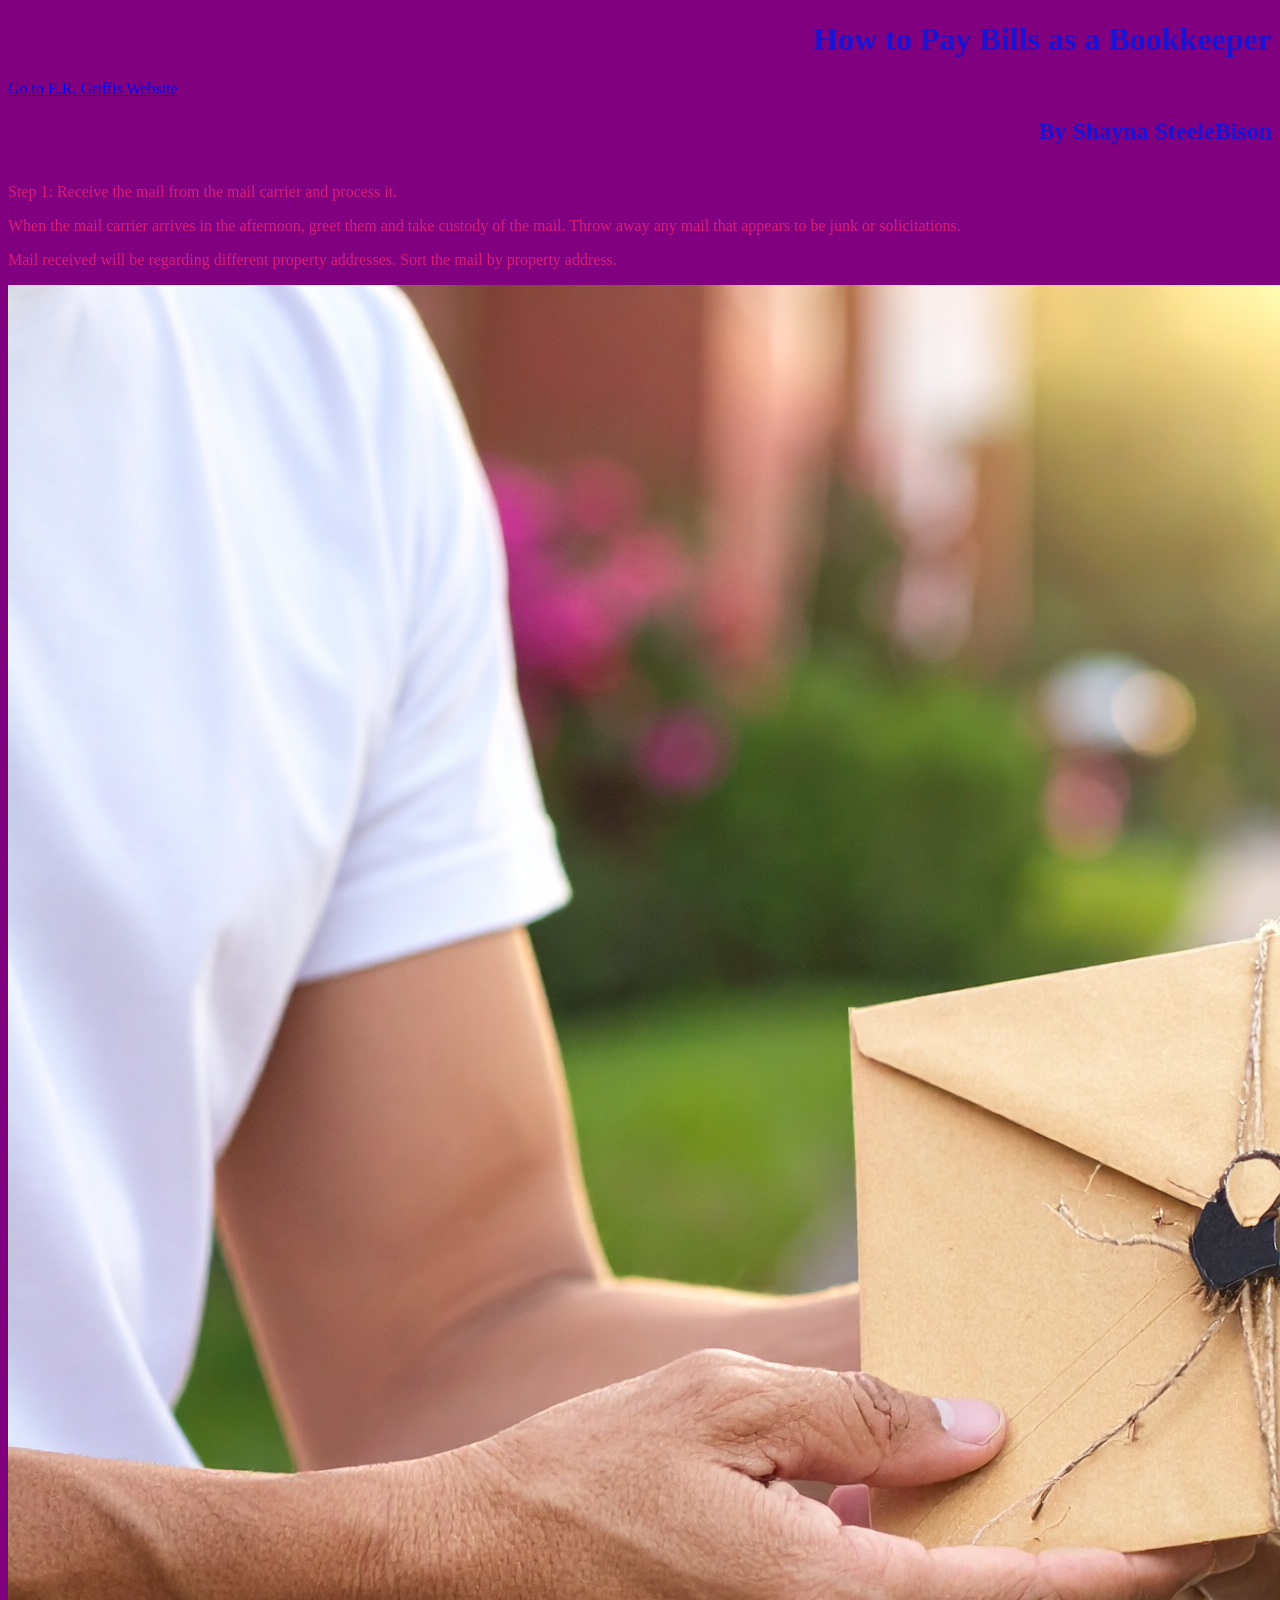
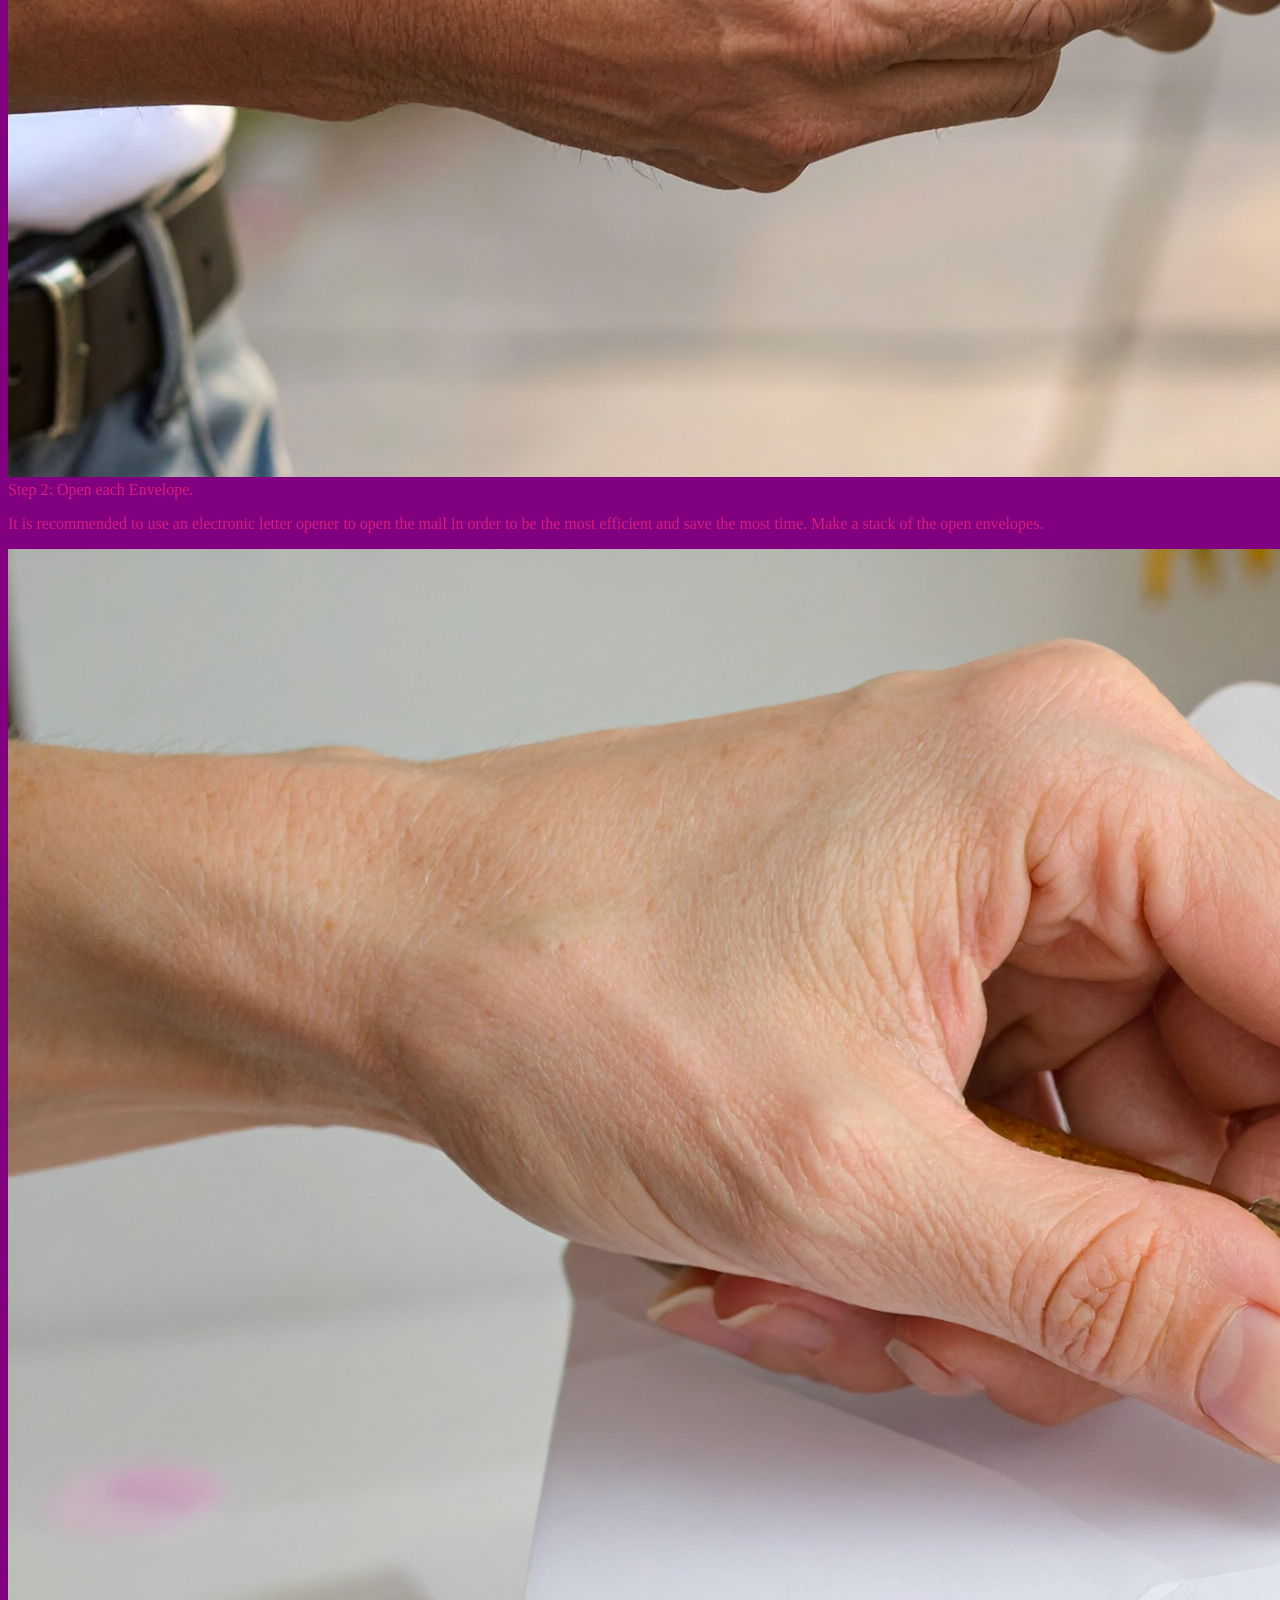
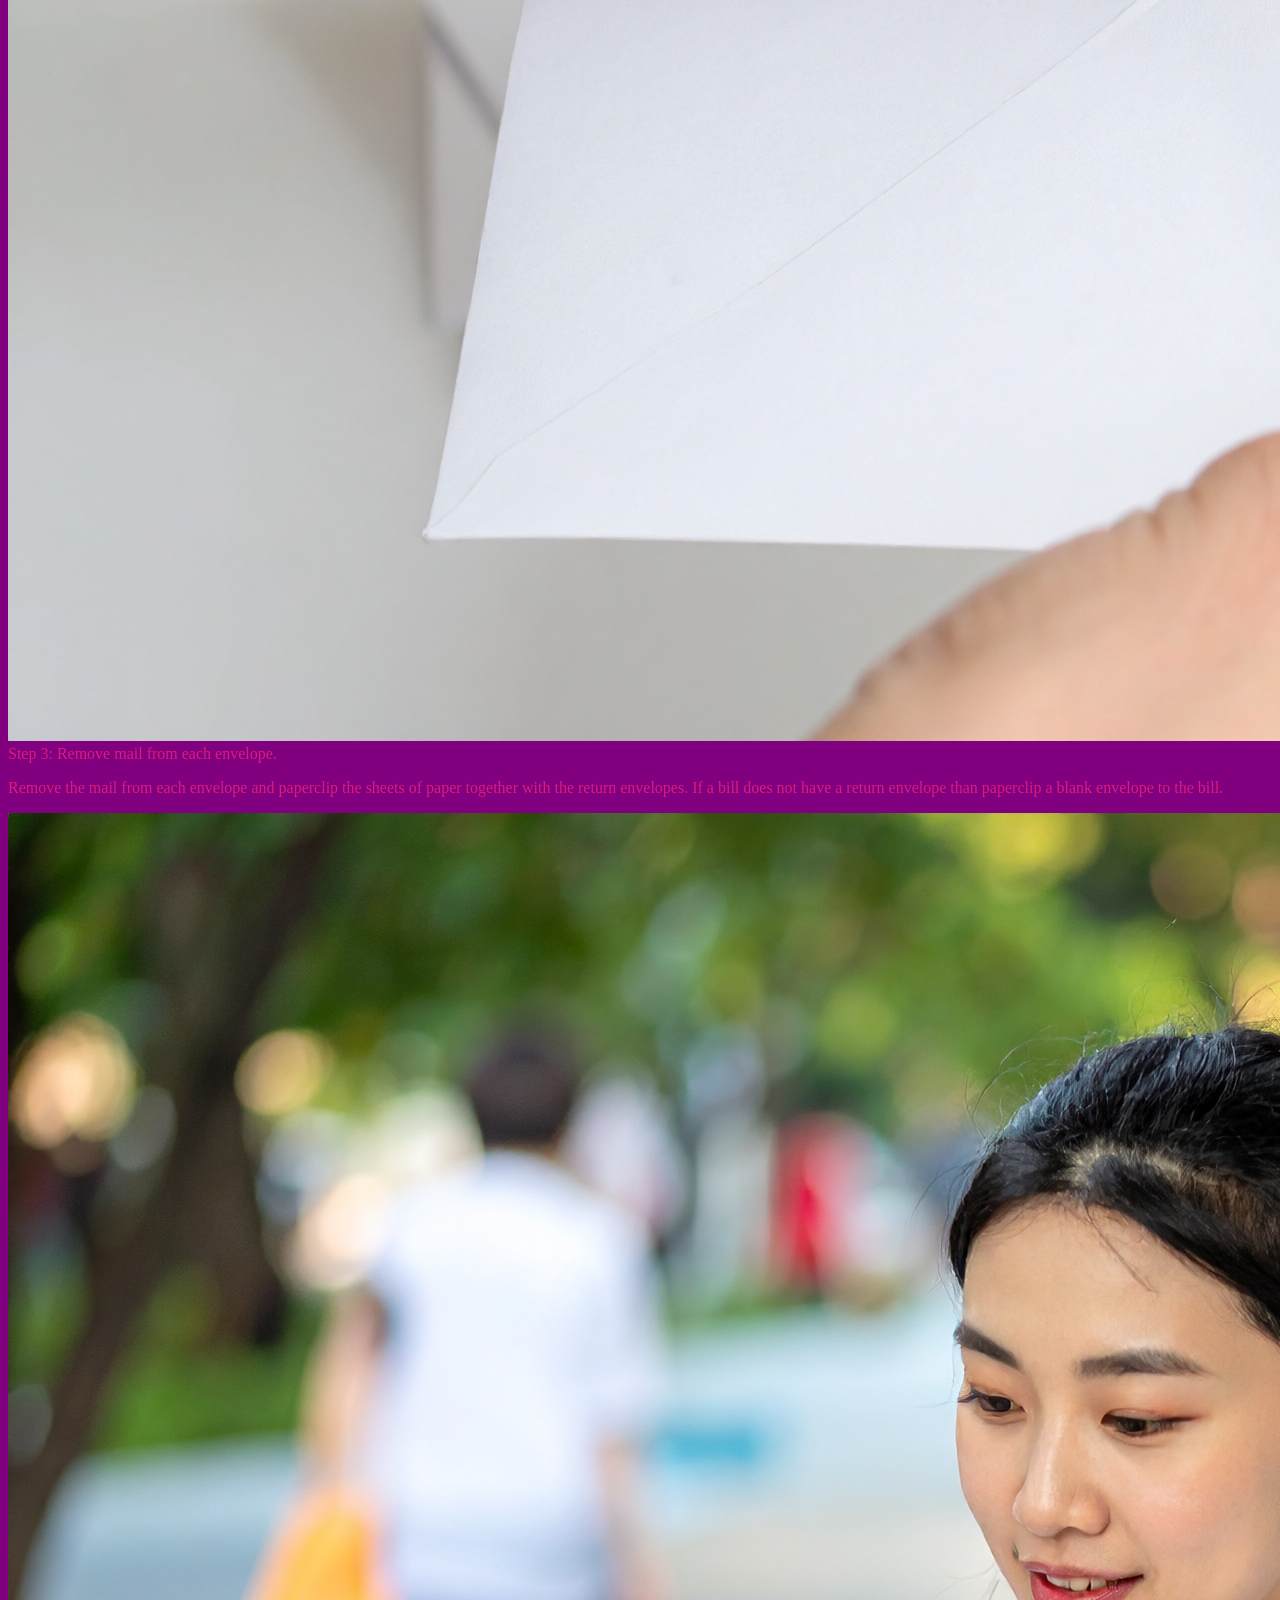
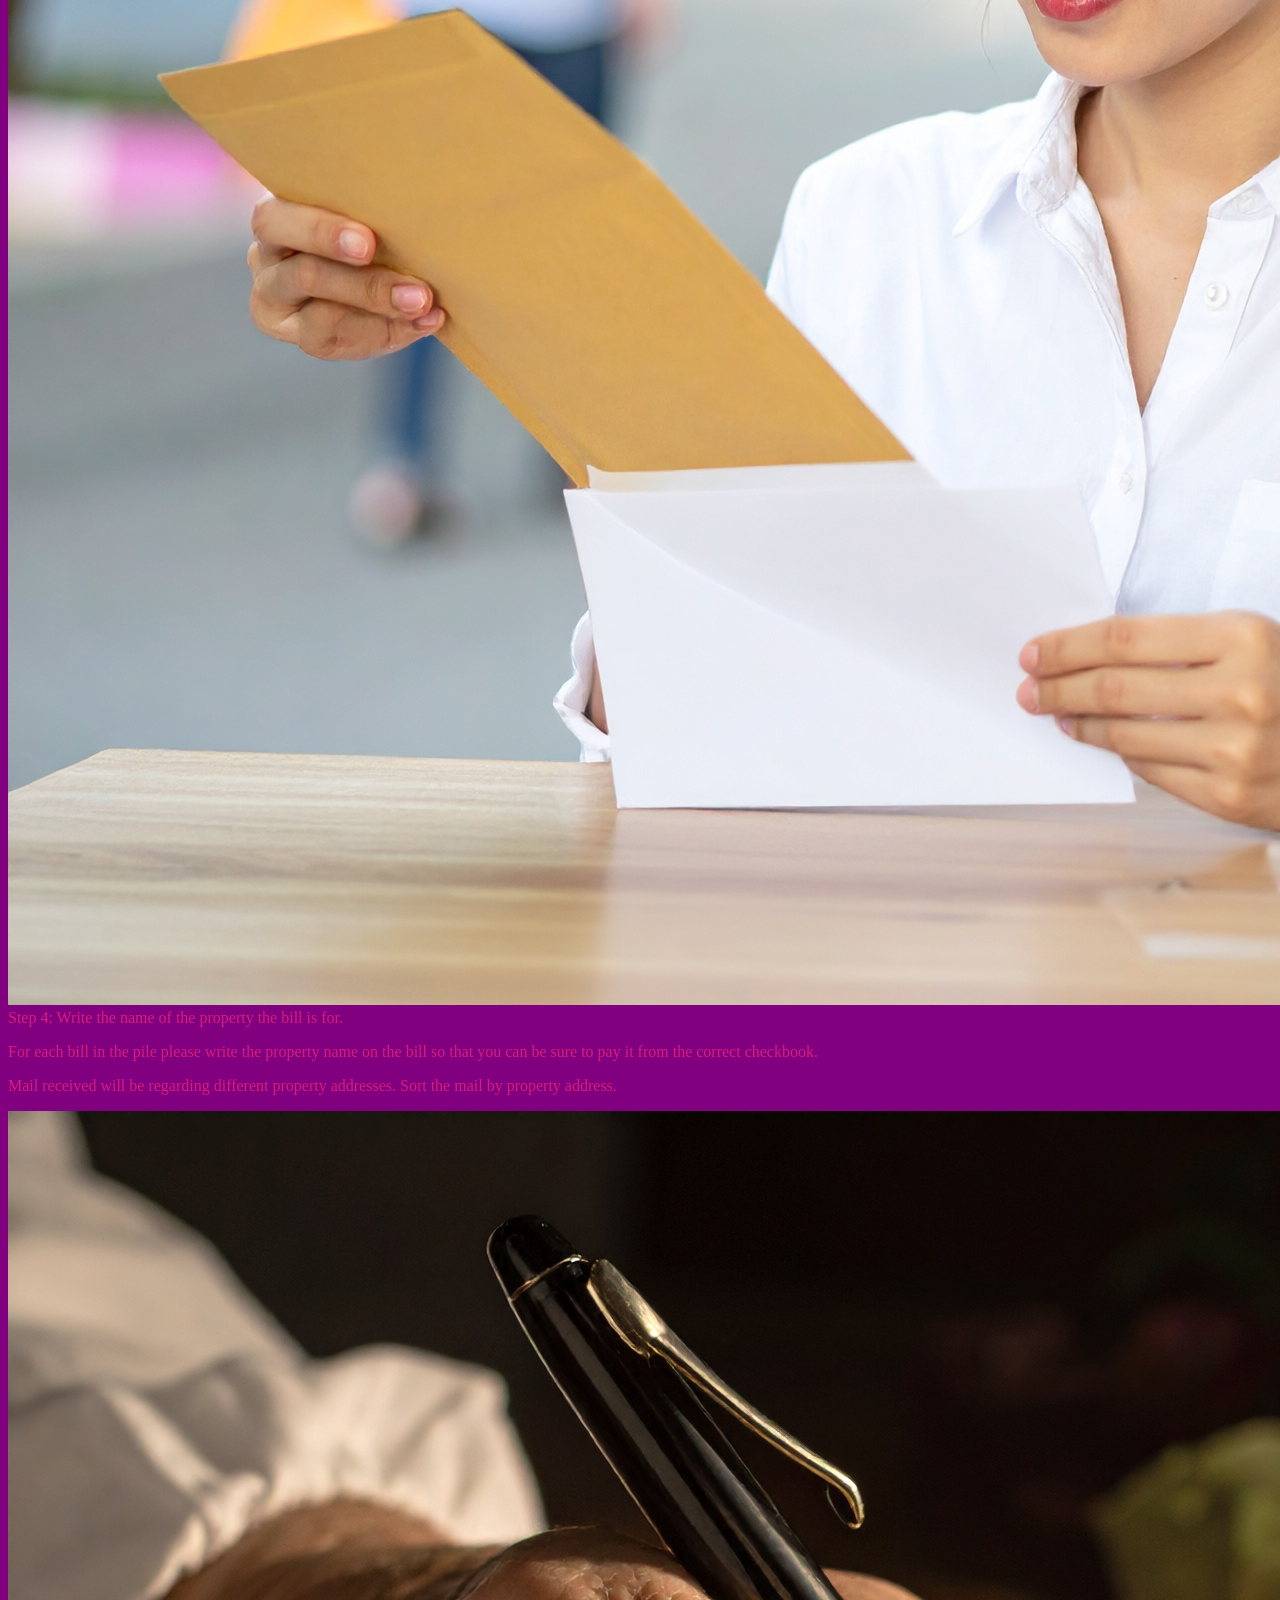
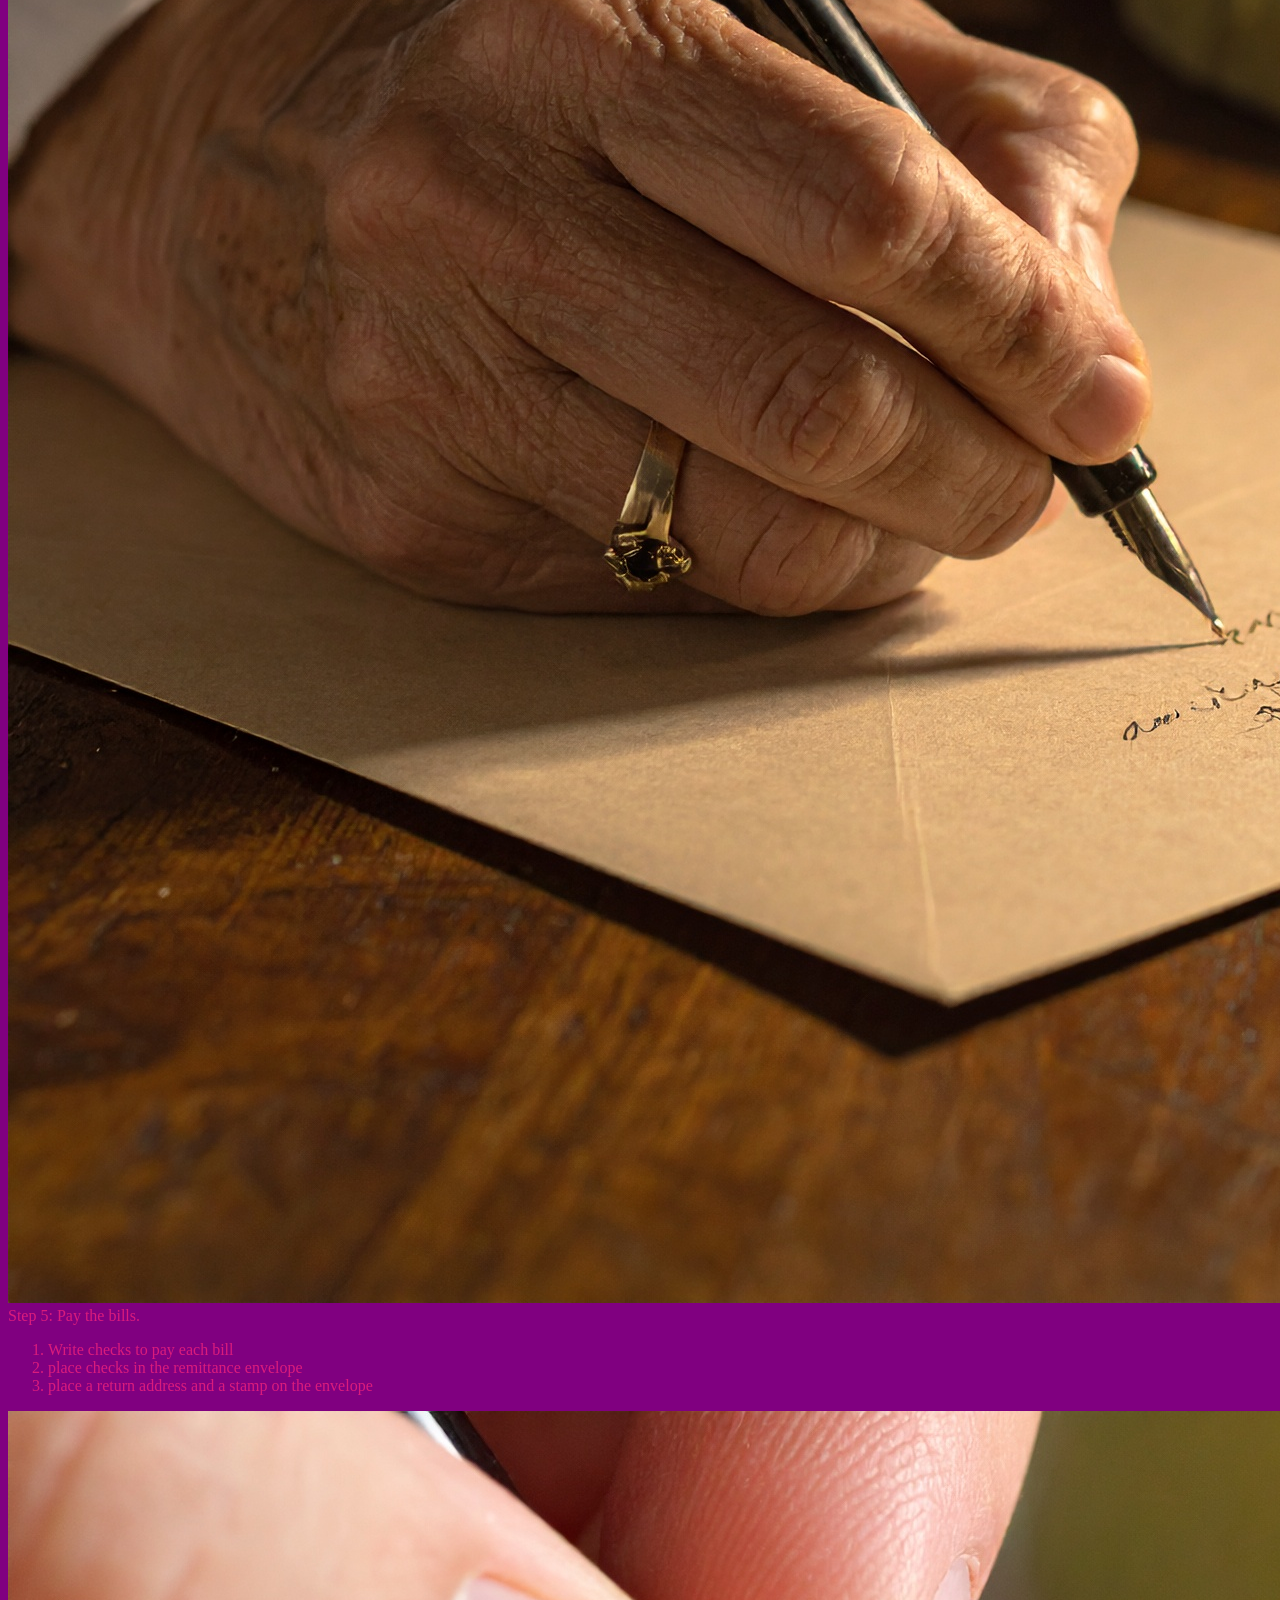
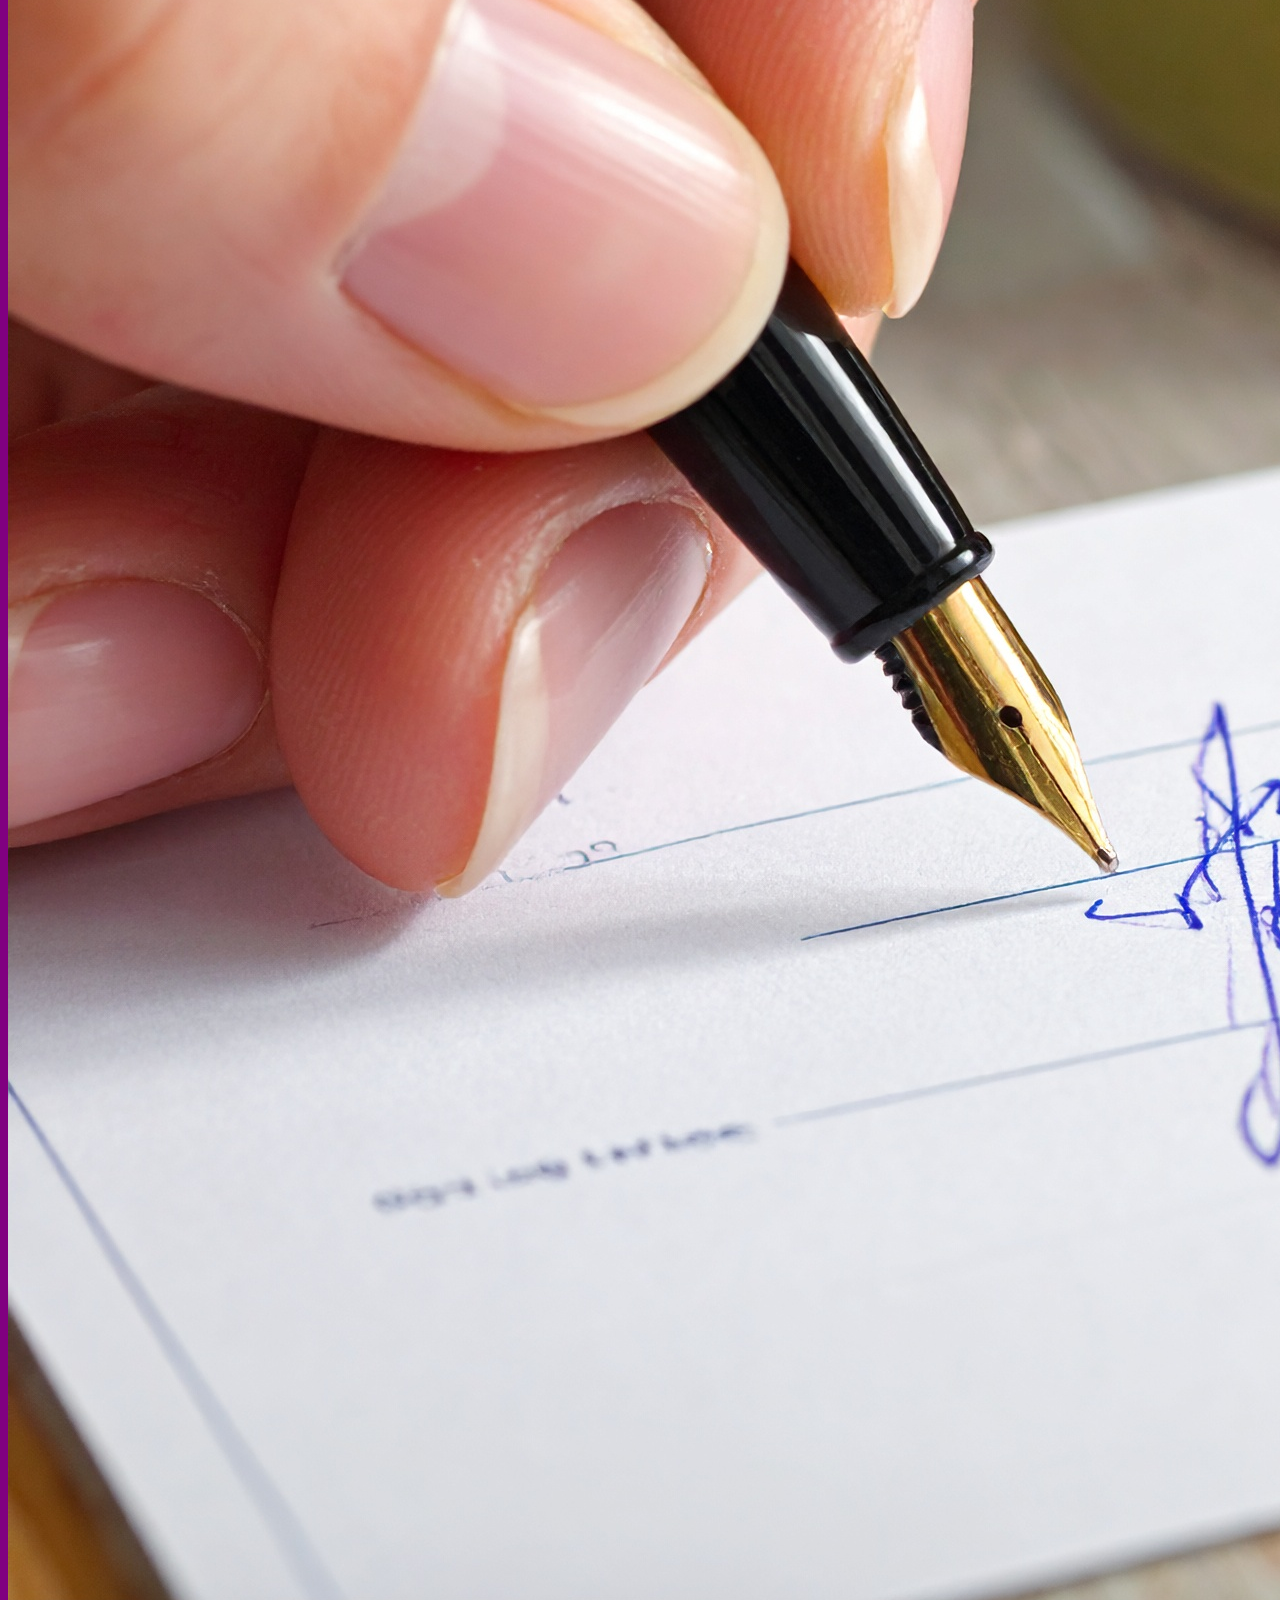
==== commit 9c2e3257: "Update index.html" ====
--- a/index.html
+++ b/index.html
@@ -25,12 +25,7 @@
 	color: #DA1C7C;                /* text color for the page */
 }
 	  .center_image {
-    display: block;
-    justify-content: center;
-    height: auto;
-    margin: 0 auto;
-    max-width: 500px;
-    width: 90%
+
   }	
 		</style>
 	<div id="wrapper">
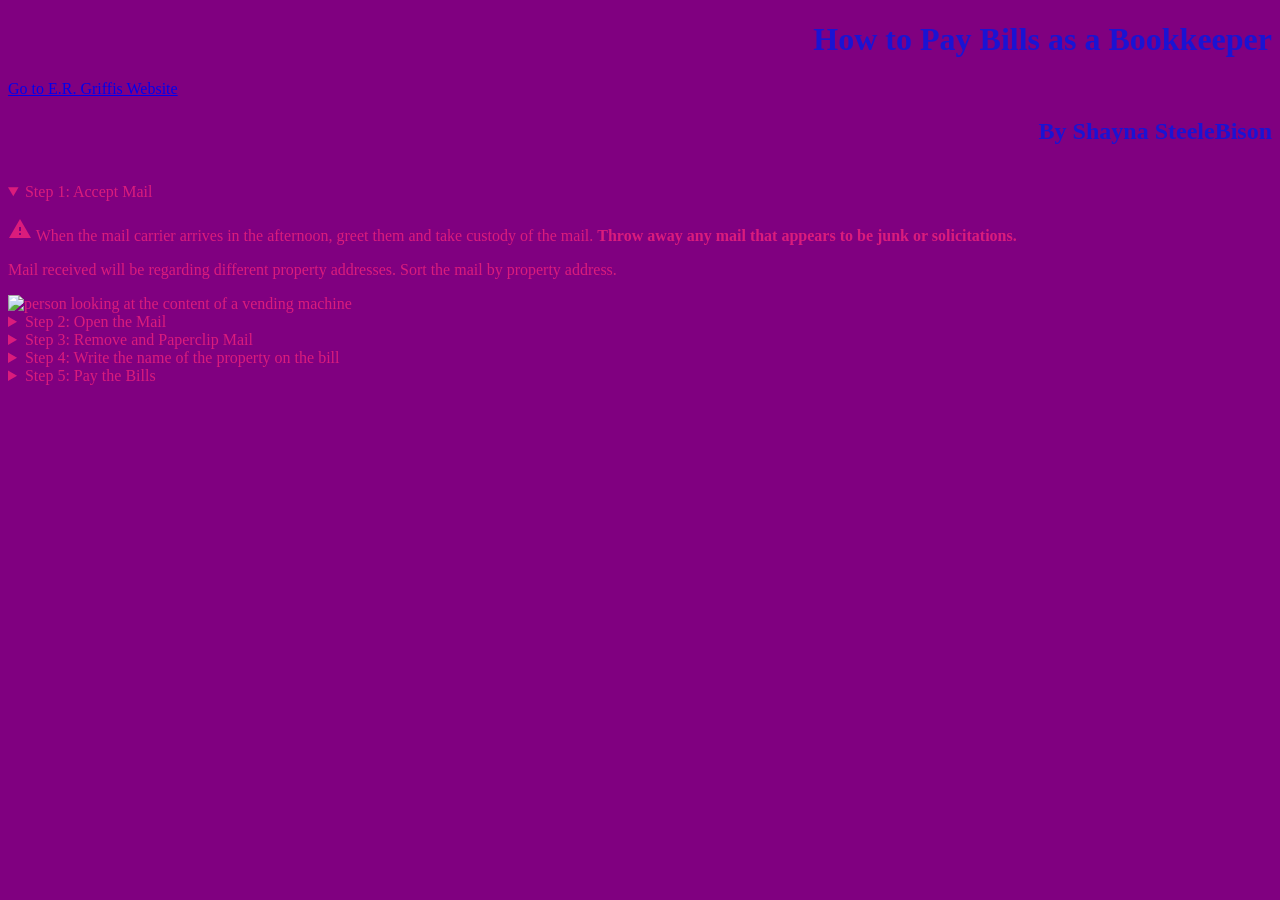
==== commit 44d83b69: "Add files via upload" ====
--- a/index.html
+++ b/index.html
@@ -15,111 +15,108 @@
    color:#1A13D3;       /* exploring new text color */
 }
 	</style>
+	<link href="http://fonts.googleapis.com/icon?family=Material+Icons"
+		  rel="stylesheet">
+	<link rel="stylesheet" type="text/css" href="css/jobaid.css" />
 </head>
 
-	
 <body>
 	<style>
 	body {
 	background-color:#800080;   /* background color */
 	color: #DA1C7C;                /* text color for the page */
 }
-	  .center_image {
-
-  }	
 		</style>
 	<div id="wrapper">
   
     <div id="header 2">
     </div>
 
-    <div id="step1">
-
-		<div class="stepTitle">
-			Step 1: Receive the mail from the mail carrier and process it.
-		</div>
+    <details open>
+<summary class= "stepTitle">
+	Step 1: Accept Mail
+		</summary>
 
 		<div class="stepContent">
 
 		<div class="stepDescription">
-			<p>When the mail carrier arrives in the afternoon, greet them and take custody of the mail. Throw away any mail that appears to be junk or solicitations.</p>          
+			<p class="warning">
+				<span class="material-icons">warning</span>
+				When the mail carrier arrives in the afternoon, greet them and take custody of the mail. <strong>Throw away any mail that appears to be junk or solicitations.</strong></p>          
 <p>Mail received will be regarding different property addresses. Sort the mail by property address.</p> 
 		</div>
 
-		<div class="center_image">
-			<img src="ist541/lab1/img/step1.jpg" alt="person looking at the content of a vending machine" />
+		<div class="stepImage">
+			<img src="img/step1.jpg" alt="person looking at the content of a vending machine" />
 		</div>
 
 		</div><!--stepContent-->
-
+</details>
     </div><!--step1-->
 
- 	 <div id="step2">
+ 	 <details>
 
-		<div class="stepTitle">
-			Step 2: Open each Envelope.
-		</div>
-
+		 <summary class="stepTitle"> 
+			 Step 2: Open the Mail </summary>
 		<div class="stepContent">
 
 		<div class="stepDescription">
 			<p>It is recommended to use an electronic letter opener to open the mail in order to be the most efficient and save the most time. Make a stack of the open envelopes.</p>    
 		</div>
 
-		<div class="center_image">
-			<img src="ist541/lab1/img/step2.jpg" alt="person opening mail" />
+		<div class="stepImage">
+			<img src="img/step2.jpg" alt="person opening mail" />
 		</div>
 
 		</div><!--stepContent-->
+</details>
+    <div><!--step2-->
+	
+		<details>
 
-    </div><!--step2-->
-		<div id="step3">
-
-		<div class="stepTitle">
-			Step 3: Remove mail from each envelope. 
-		</div>
-
+<summary class="stepTitle">
+		 Step 3: Remove and Paperclip Mail
+			</summary>
 		<div class="stepContent">
 
 		<div class="stepDescription">
 			<p>Remove the mail from each envelope and paperclip the sheets of paper together with the return envelopes. If a bill does not have a return envelope than paperclip a blank envelope to the bill.</p>          
 		</div>
 
-		<div class="center_image">
-			<img src="ist541/lab1/img/step3.jpg" alt="person opening mail and taking the letters out" />
+		<div class="stepImage">
+			<img src="img/step3.jpg" alt="person opening mail and taking the letters out" />
 		</div>
 
 		</div><!--stepContent-->
+		</details>
+		<details>
 
-    </div><!--step3-->
-		<div id="step4">
+<summary class="stepTitle">
+			
+	Step 4: Write the name of the property on the bill
+			</summary>
+		<div class="stepContent">
 
-		<div class="stepTitle">
-			Step 4: Write the name of the property the bill is for.
-		</div>
-
-		<div class="stepContent">
 
 		<div class="stepDescription">
 			<p>For each bill in the pile please write the property name on the bill so that you can be sure to pay it from the correct checkbook.</p>          
 <p>Mail received will be regarding different property addresses. Sort the mail by property address.</p> 
 		</div>
 
-		<div class="center_image">
-			<img src="ist541/lab1/img/step4.jpg" alt="person looking at the content of a vending machine" />
+		<div class="stepImage">
+			<img src="img/step4.jpg" alt="person looking at the content of a vending machine" />
 		</div>
 
 		</div><!--stepContent-->
-
+</details>
     </div><!--step5-->
-		<div id="step5">
-
-		<div class="stepTitle">
-			Step 5: Pay the bills.
-		</div>
+	<details>
+		<summary class="stepTitle">
+		Step 5: Pay the Bills
+		</summary>
 
 		<div class="stepContent">
-
+			
 		<div class="stepDescription">
 			<ol>
 			<li>Write checks to pay each bill </li> <li>place checks in the remittance envelope</li>
@@ -127,14 +124,12 @@
 			</ol>           
 		</div>
 
-		<div class="center_image">
-			<img src="ist541/lab1/img/step5.jpg" alt="person looking at the content of a vending machine" />
+		<div class="stepImage">
+			<img src="img/step5.jpg" alt="person looking at the content of a vending machine" />
 		</div>
 
 		</div><!--stepContent-->
+</details>
 
-    </div><!--step5-->
-
-</div><!--wrapper-->
 </body>
 </html>
